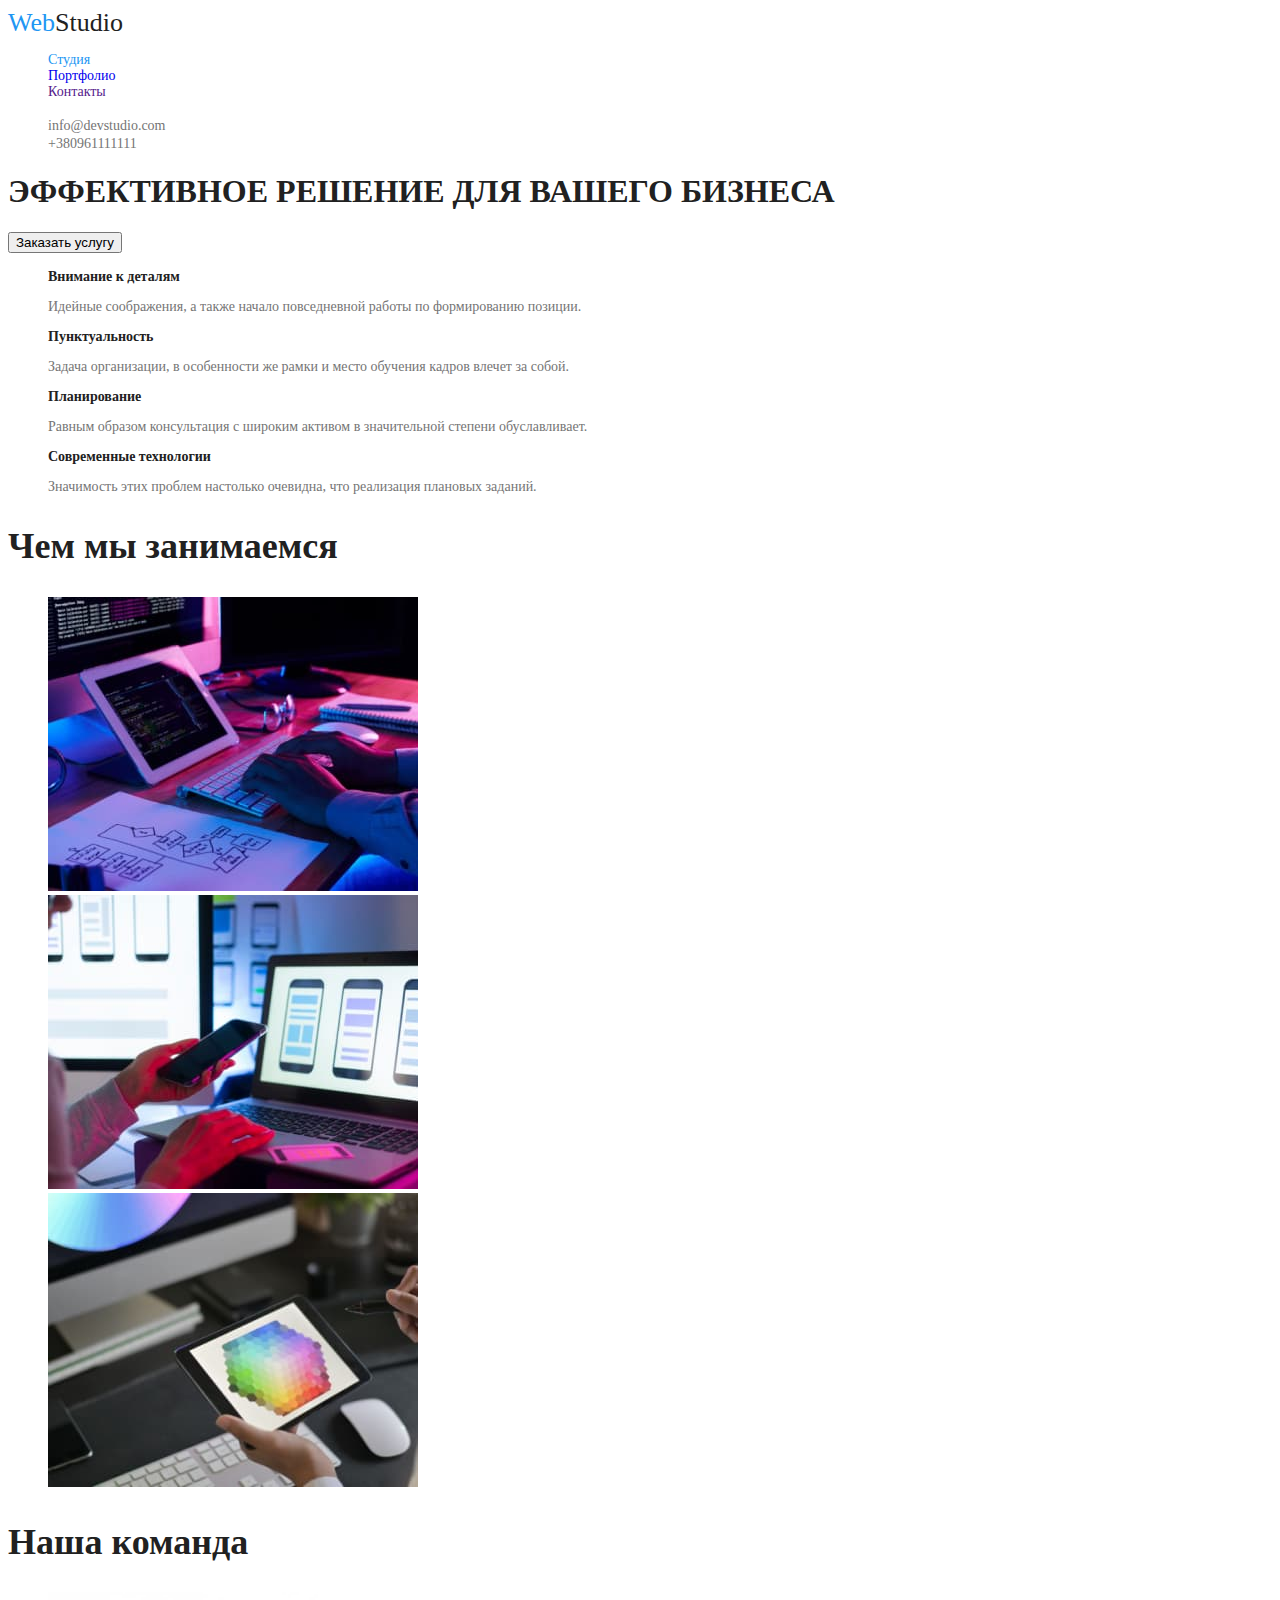
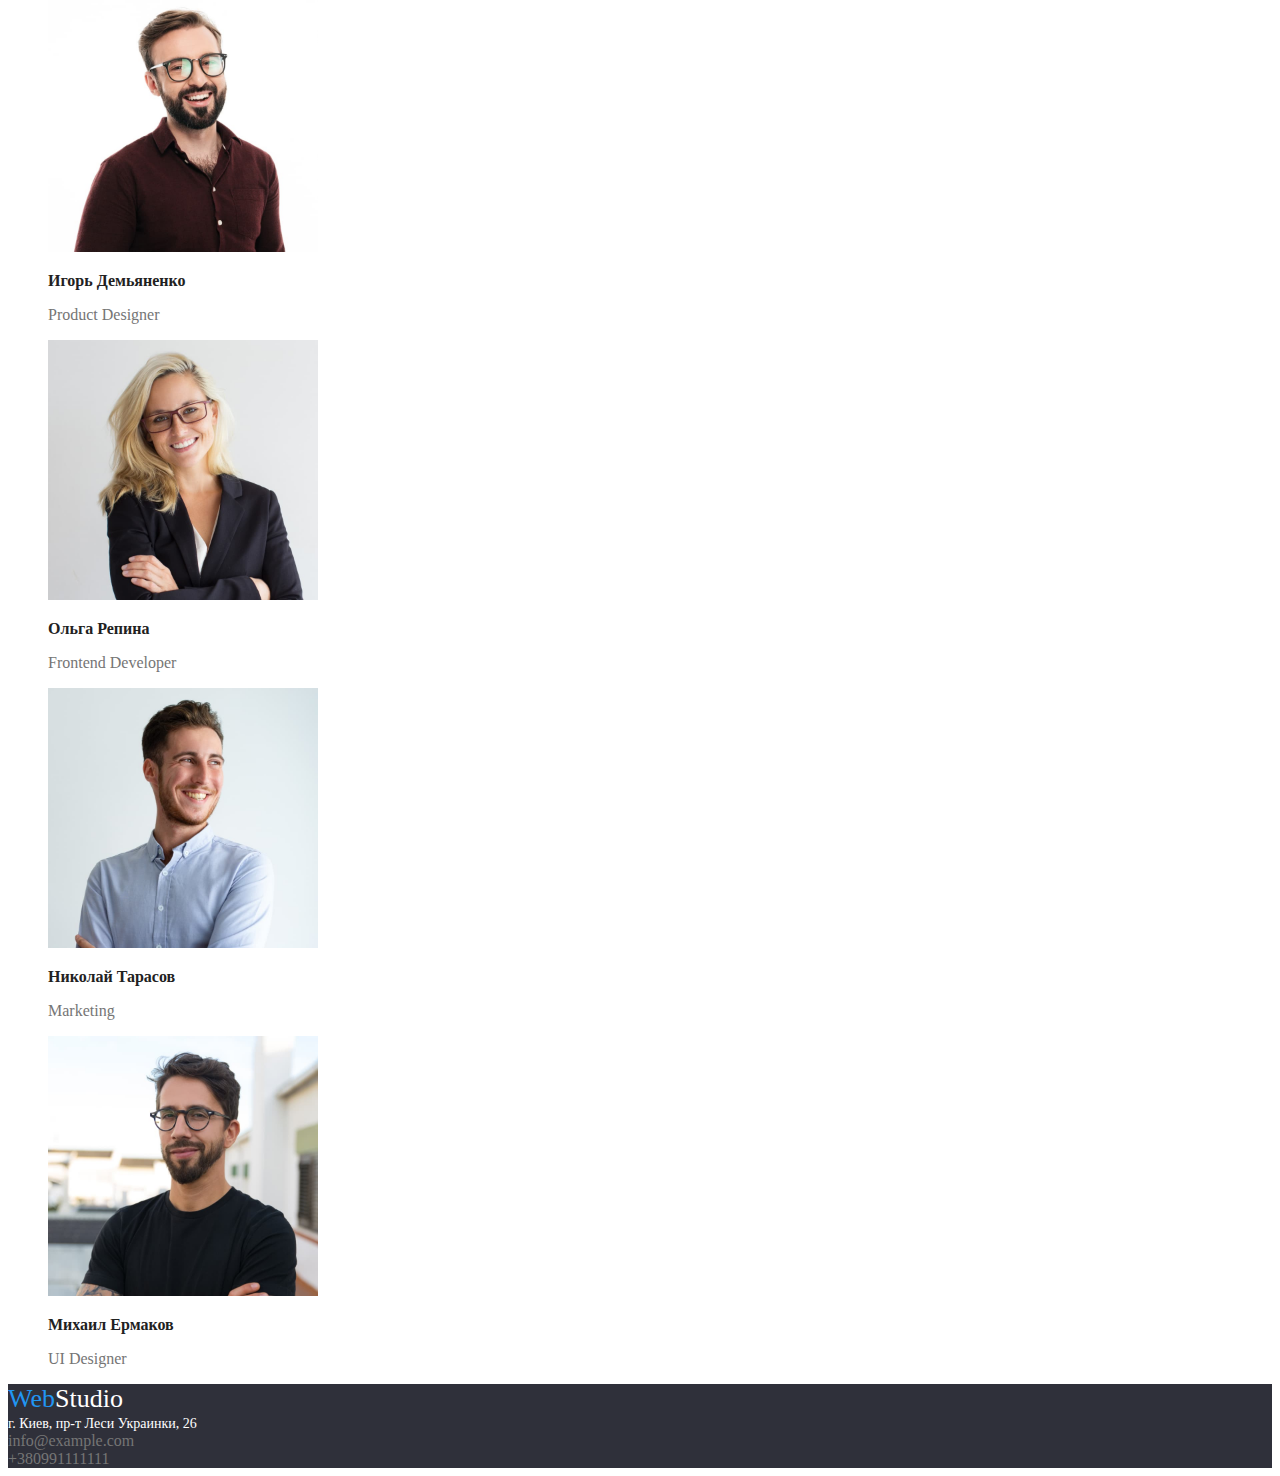
==== index.html @ 79771dfe "Create index.html and portfolio.html" ====
<!DOCTYPE html>
<html lang="ru">
  <head>
    <meta charset="UTF-8" />
    <meta http-equiv="X-UA-Compatible" content="IE=edge" />
    <meta name="viewport" content="width=device-width, initial-scale=1.0" />
    <title>WebStudio</title>
    <link rel="stylesheet" href="./css/style.css" />
  </head>
  <body>
    <!-- Шапка -->
    <header> 
      <a href="" class="logo link"><span class="logo-blue">Web</span><span class="logo-primiry">Studio</span></a>
      <nav>
        <ul class="site-nav list">
          <li>
            <a href="" class="link current">Студия</a>
          </li>
          <li>
            <a href="./portfolio.html" class="link" >Портфолио</a>
          </li>
          <li>
            <a href="" class="link" >Контакты</a>
          </li>
        </ul>
      </nav>
      <ul class="auth list">
        <li>
          <a class="contacts link" href="mailto:info@devstudio.com">info@devstudio.com</a>
        </li>
        <li>
          <a class="contacts link" href="tel:+380961111111">+380961111111</a>
        </li>
      </ul>
    </header>

    <main>
      <!-- Герой -->
      <div >
        <section>
          <h1>ЭФФЕКТИВНОЕ РЕШЕНИЕ ДЛЯ ВАШЕГО БИЗНЕСА</h1>
          <button type="button">Заказать услугу</button>
        </section>
      </div>

      <!-- Особенности -->
      <section class="section">
          <ul class="feature-list list">
            <li>
              <h3 class="title">Внимание к деталям</h3>
              <p class="description">
                Идейные соображения, а также начало повседневной работы по
                формированию позиции.
              </p>
            </li>
            <li>
              <h3 class="title">Пунктуальность</h3>
              <p class="description">
                Задача организации, в особенности же рамки и место обучения кадров
                влечет за собой.
              </p>
            </li>
            <li>
              <h3 class="title">Планирование</h3>
              <p class="description">
                Равным образом консультация с широким активом в значительной
                степени обуславливает.
              </p>
            </li>
            <li>
              <h3 class="title">Современные технологии</h3>
              <p class="description">
                Значимость этих проблем настолько очевидна, что реализация
                плановых заданий.
              </p>
            </li>
          </ul>
      </section>

      <!-- Чем мы занимаемся -->
      <section class="section">
        <h2 class="section-title">Чем мы занимаемся</h2>
        <ul class="employment-list list">
          <li>
            <a href="">
              <img
                src="./images/box_1.jpg"
                alt="Разработка Сайтов под Ключ"
                width="370"
                height="294"
              />
            </a>
          </li>
          <li>
            <a href="">
              <img
                src="./images/box_2.jpg"
                alt="Разработка мобильных приложений"
                width="370"
                height="294"
              />
            </a>
          </li>
          <li>
            <a href="">
              <img
                src="./images/box_3.jpg"
                alt="Разработка дизайна сайта"
                width="370"
                height="294"
              />
            </a>
          </li>
        </ul>
      </section>

      <!-- Наша команда -->
      <section class="section">
        <h2 class="section-title">Наша команда</h2>
        <ul class="team-list list">
          <li>
            <img
              src="./images/img.jpg"
              alt="Дизайнер"
              width="270"
              height="260"
            />
            <h3 class="name">Игорь Демьяненко</h3>
            <p class="post">Product Designer</p>
          </li>
          <li>
            <img
              src="./images/img_1.jpg"
              alt="Разроботчик"
              width="270"
              height="260"
            />
            <h3 class="name">Ольга Репина</h3>
            <p class="post">Frontend Developer</p>
          </li>
          <li>
            <img
              src="./images/img_2.jpg"
              alt="Маркетолог"
              width="270"
              height="260"
            />
            <h3 class="name">Николай Тарасов</h3>
            <p class="post">Marketing</p>
          </li>
          <li>
            <img
              src="./images/img_3.jpg"
              alt="Графический дизайнер"
              width="270"
              height="260"
            />
            <h3 class="name">Михаил Ермаков</h3>
            <p class="post">UI Designer</p>
          </li>
        </ul>
      </section>
    </main>

    <!-- Подвал -->
    <footer class="footer">
      <a href="" class="logo link"><span class="logo-blue link">Web</span><span class="logo-footer">Studio</span></a>
        <address class="address-block">
          <a class="address link" href="https://goo.gl/maps/oTp4s3FLAec8Ka2x9">г. Киев, пр-т Леси Украинки, 26</a><br>
          <a class="contacts-footer link" href="mailto:info@example.com">info@example.com</a><br>
          <a class="contacts-footer link" href="tel:+380991111111">+380991111111</a>
        </address>
    </footer>
  </body>
</html>
---- css/style.css ----
/* Цвет основного текста: #212121 */
/* Цвет вторичного текста: #757575 */
/* Белый цвет текста: #ffffff */
/* Акцент: #2196F3; */
:root {
  --primary-text-color: #212121;
  --secondary-text-color: #757575;
  --white-text-color: #ffffff;
  --accent-color: #2196f3;
  --primary-bg-color: #ffffff;
}

body {
  background-color: var(--primary-bg-color);
  color: #212121;
  font-family: Roboto;
}
.list {
  list-style: none;
}

/* Logo */
.logo {
  font-size: 26px;
}
.logo-blue {
  color: var(--accent-color);
}

.logo-primiry {
  color: var(--primary-text-color);
}

/* Button */

/* Site nav */
.site-nav {
  font-size: 14px;
  color: var(--primary-text-color);
}
.site-nav:hover,
.site-nav:focus {
  color: #2196f3;
}

.contacts {
  color: var(--secondary-text-color);
  font-size: 14px;
}
.contacts:hover,
.contacts:focus {
  color: #2196f3;
}
.site-nav .current {
  color: var(--accent-color);
}

/* Section */
.section-title {
  color: var(--primary-text-color);
  font-size: 36px;
}

/* Features */
.feature-list .title {
  color: var(--primary-text-color);
  font-size: 14px;
}
.feature-list .description {
  color: var(--secondary-text-color);
  font-size: 14px;
}
/* Team */
.team-list .name {
  color: var(--primary-text-color);
  font-size: 16px;
}
.team-list .post {
  color: var(--secondary-text-color);
  font-size: 16px;
}

/* Footer */
.footer {
  background-color: #2f303a;
}
.address-block .address {
  color: var(--white-text-color);
  font-size: 14px;
}
.address-block {
  font-style: normal;
}
.address-block .contacts-footer {
  color: #757575;
}
.footer .logo-footer {
  color: var(--white-text-color);
}
.link {
  text-decoration: none;
}
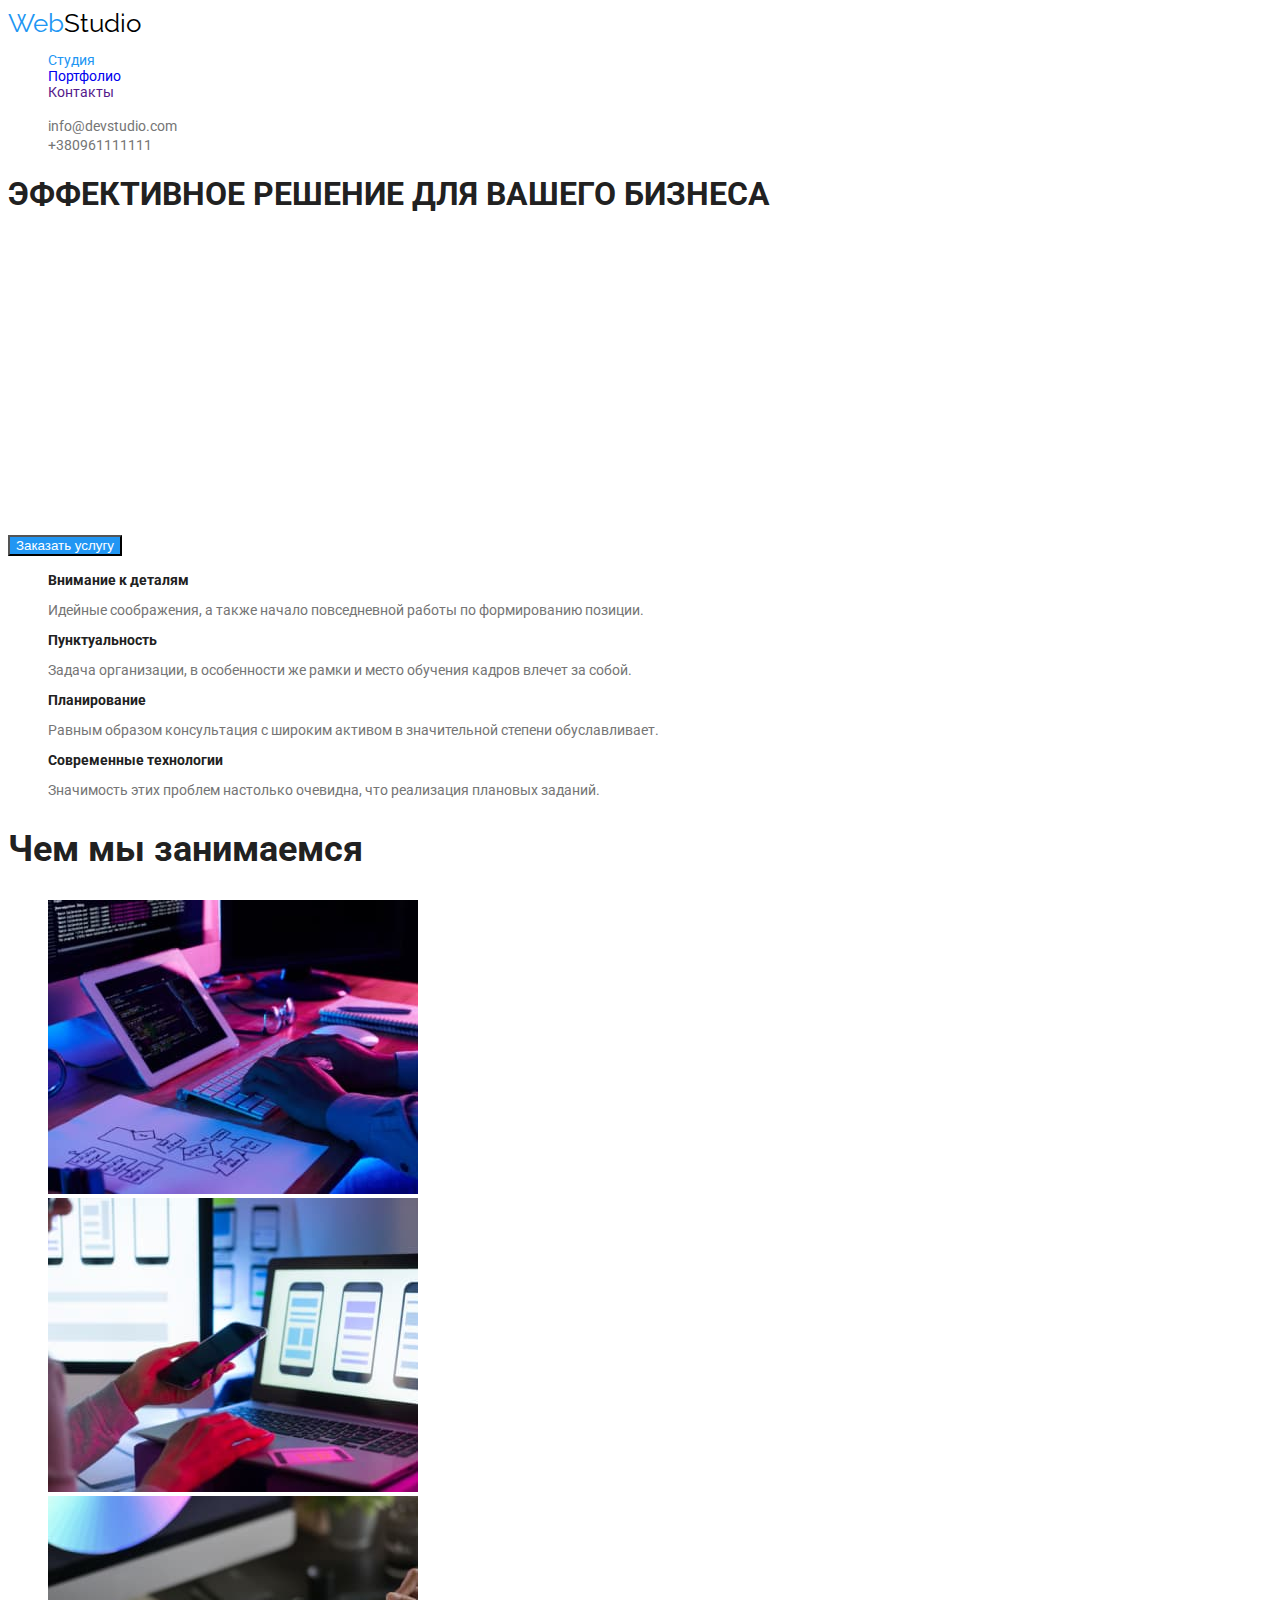
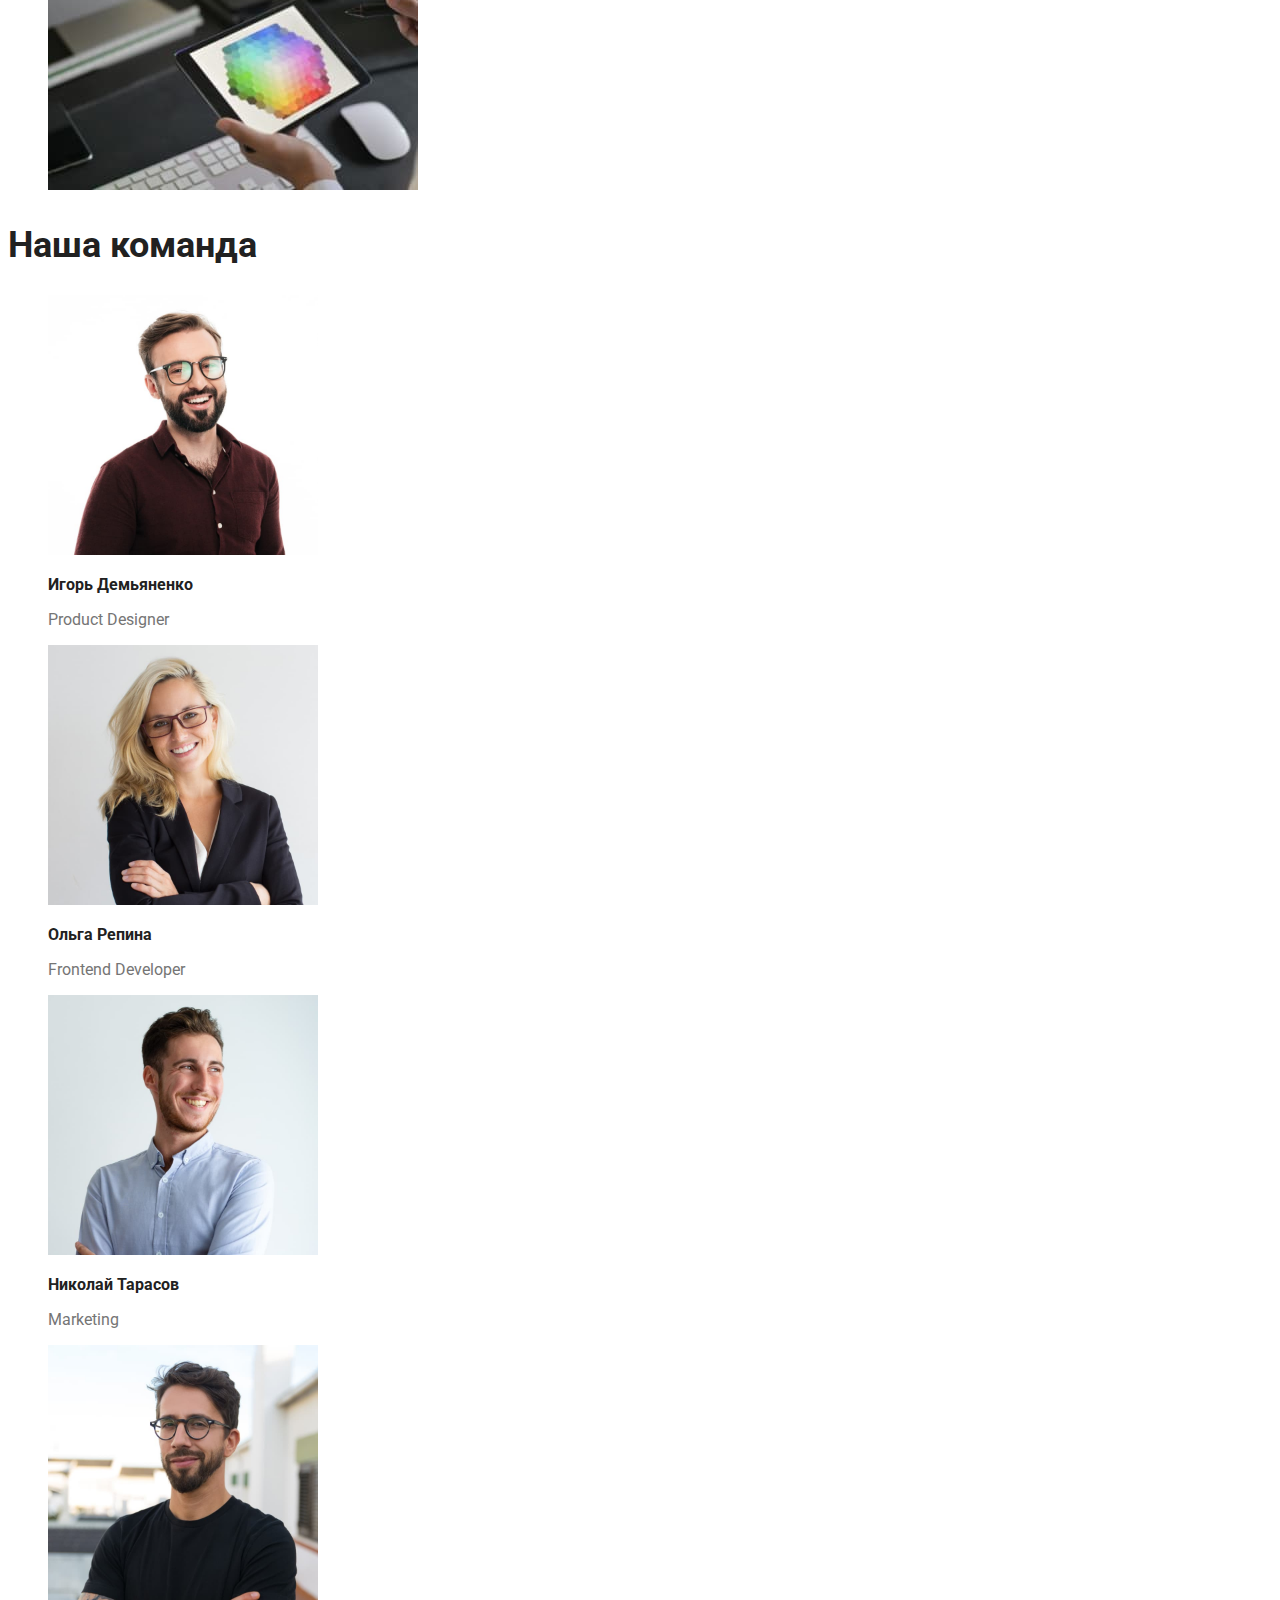
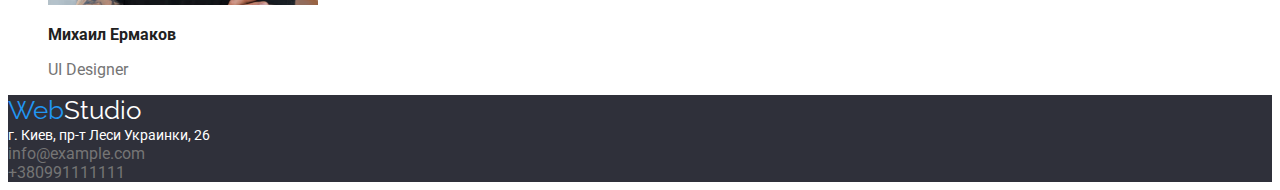
==== commit cf527866: "add fonts; edit index.html" ====
--- a/index.html
+++ b/index.html
@@ -5,28 +5,42 @@
     <meta http-equiv="X-UA-Compatible" content="IE=edge" />
     <meta name="viewport" content="width=device-width, initial-scale=1.0" />
     <title>WebStudio</title>
+    <link rel="preconnect" href="https://fonts.googleapis.com" />
+    <link rel="preconnect" href="https://fonts.gstatic.com" crossorigin />
+    <link
+      href="https://fonts.googleapis.com/css2?family=Roboto&display=swap"
+      rel="stylesheet"
+    />
+    <link rel="preconnect" href="https://fonts.googleapis.com" />
+    <link rel="preconnect" href="https://fonts.gstatic.com" crossorigin />
+    <link
+      href="https://fonts.googleapis.com/css2?family=Raleway:wght@700&display=swap"
+      rel="stylesheet"
+    />
     <link rel="stylesheet" href="./css/style.css" />
   </head>
   <body>
     <!-- Шапка -->
-    <header> 
-      <a href="" class="logo link"><span class="logo-blue">Web</span><span class="logo-primiry">Studio</span></a>
+    <header>
+      <a href="" class="logo link"><span class="logo-blue">Web</span>Studio</a>
       <nav>
         <ul class="site-nav list">
           <li>
             <a href="" class="link current">Студия</a>
           </li>
           <li>
-            <a href="./portfolio.html" class="link" >Портфолио</a>
-          </li>
-          <li>
-            <a href="" class="link" >Контакты</a>
+            <a href="./portfolio.html" class="link">Портфолио</a>
+          </li>
+          <li>
+            <a href="" class="link">Контакты</a>
           </li>
         </ul>
       </nav>
       <ul class="auth list">
         <li>
-          <a class="contacts link" href="mailto:info@devstudio.com">info@devstudio.com</a>
+          <a class="contacts link" href="mailto:info@devstudio.com"
+            >info@devstudio.com</a
+          >
         </li>
         <li>
           <a class="contacts link" href="tel:+380961111111">+380961111111</a>
@@ -36,45 +50,54 @@
 
     <main>
       <!-- Герой -->
-      <div >
+      <div>
         <section>
           <h1>ЭФФЕКТИВНОЕ РЕШЕНИЕ ДЛЯ ВАШЕГО БИЗНЕСА</h1>
-          <button type="button">Заказать услугу</button>
+          <button class="btn" type="button">Заказать услугу</button>
+          <iframe
+            width="560"
+            height="315"
+            src="https://www.youtube.com/embed/i93Z7zljQ7I"
+            title="YouTube video player"
+            frameborder="0"
+            allow="accelerometer; autoplay; clipboard-write; encrypted-media; gyroscope; picture-in-picture"
+            allowfullscreen
+          ></iframe>
         </section>
       </div>
 
       <!-- Особенности -->
       <section class="section">
-          <ul class="feature-list list">
-            <li>
-              <h3 class="title">Внимание к деталям</h3>
-              <p class="description">
-                Идейные соображения, а также начало повседневной работы по
-                формированию позиции.
-              </p>
-            </li>
-            <li>
-              <h3 class="title">Пунктуальность</h3>
-              <p class="description">
-                Задача организации, в особенности же рамки и место обучения кадров
-                влечет за собой.
-              </p>
-            </li>
-            <li>
-              <h3 class="title">Планирование</h3>
-              <p class="description">
-                Равным образом консультация с широким активом в значительной
-                степени обуславливает.
-              </p>
-            </li>
-            <li>
-              <h3 class="title">Современные технологии</h3>
-              <p class="description">
-                Значимость этих проблем настолько очевидна, что реализация
-                плановых заданий.
-              </p>
-            </li>
-          </ul>
+        <ul class="feature-list list">
+          <li>
+            <h3 class="title">Внимание к деталям</h3>
+            <p class="description">
+              Идейные соображения, а также начало повседневной работы по
+              формированию позиции.
+            </p>
+          </li>
+          <li>
+            <h3 class="title">Пунктуальность</h3>
+            <p class="description">
+              Задача организации, в особенности же рамки и место обучения кадров
+              влечет за собой.
+            </p>
+          </li>
+          <li>
+            <h3 class="title">Планирование</h3>
+            <p class="description">
+              Равным образом консультация с широким активом в значительной
+              степени обуславливает.
+            </p>
+          </li>
+          <li>
+            <h3 class="title">Современные технологии</h3>
+            <p class="description">
+              Значимость этих проблем настолько очевидна, что реализация
+              плановых заданий.
+            </p>
+          </li>
+        </ul>
       </section>
 
       <!-- Чем мы занимаемся -->
@@ -164,12 +187,20 @@
 
     <!-- Подвал -->
     <footer class="footer">
-      <a href="" class="logo link"><span class="logo-blue link">Web</span><span class="logo-footer">Studio</span></a>
-        <address class="address-block">
-          <a class="address link" href="https://goo.gl/maps/oTp4s3FLAec8Ka2x9">г. Киев, пр-т Леси Украинки, 26</a><br>
-          <a class="contacts-footer link" href="mailto:info@example.com">info@example.com</a><br>
-          <a class="contacts-footer link" href="tel:+380991111111">+380991111111</a>
-        </address>
+      <a href="./index.html" class="logo link"
+        ><span class="logo-blue">Web</span>Studio</a
+      >
+      <address class="address-block">
+        <a class="address link" href="https://goo.gl/maps/oTp4s3FLAec8Ka2x9"
+          >г. Киев, пр-т Леси Украинки, 26</a
+        ><br />
+        <a class="contacts-footer link" href="mailto:info@example.com"
+          >info@example.com</a
+        ><br />
+        <a class="contacts-footer link" href="tel:+380991111111"
+          >+380991111111</a
+        >
+      </address>
     </footer>
   </body>
 </html>
--- a/css/style.css
+++ b/css/style.css
@@ -13,7 +13,7 @@
 body {
   background-color: var(--primary-bg-color);
   color: #212121;
-  font-family: Roboto;
+  font-family: "Roboto";
 }
 .list {
   list-style: none;
@@ -22,24 +22,26 @@
 /* Logo */
 .logo {
   font-size: 26px;
+  font-family: "Raleway";
+  font-style: normal;
+  color: #000;
 }
 .logo-blue {
   color: var(--accent-color);
 }
 
-.logo-primiry {
-  color: var(--primary-text-color);
+/* Button */
+.btn {
+  color: var(--white-text-color);
+  background: var(--accent-color);
 }
-
-/* Button */
-
 /* Site nav */
 .site-nav {
   font-size: 14px;
   color: var(--primary-text-color);
 }
-.site-nav:hover,
-.site-nav:focus {
+.site-nav .link:hover,
+.site-nav .link:focus {
   color: #2196f3;
 }
 
@@ -94,7 +96,7 @@
 .address-block .contacts-footer {
   color: #757575;
 }
-.footer .logo-footer {
+.footer .logo.link {
   color: var(--white-text-color);
 }
 .link {
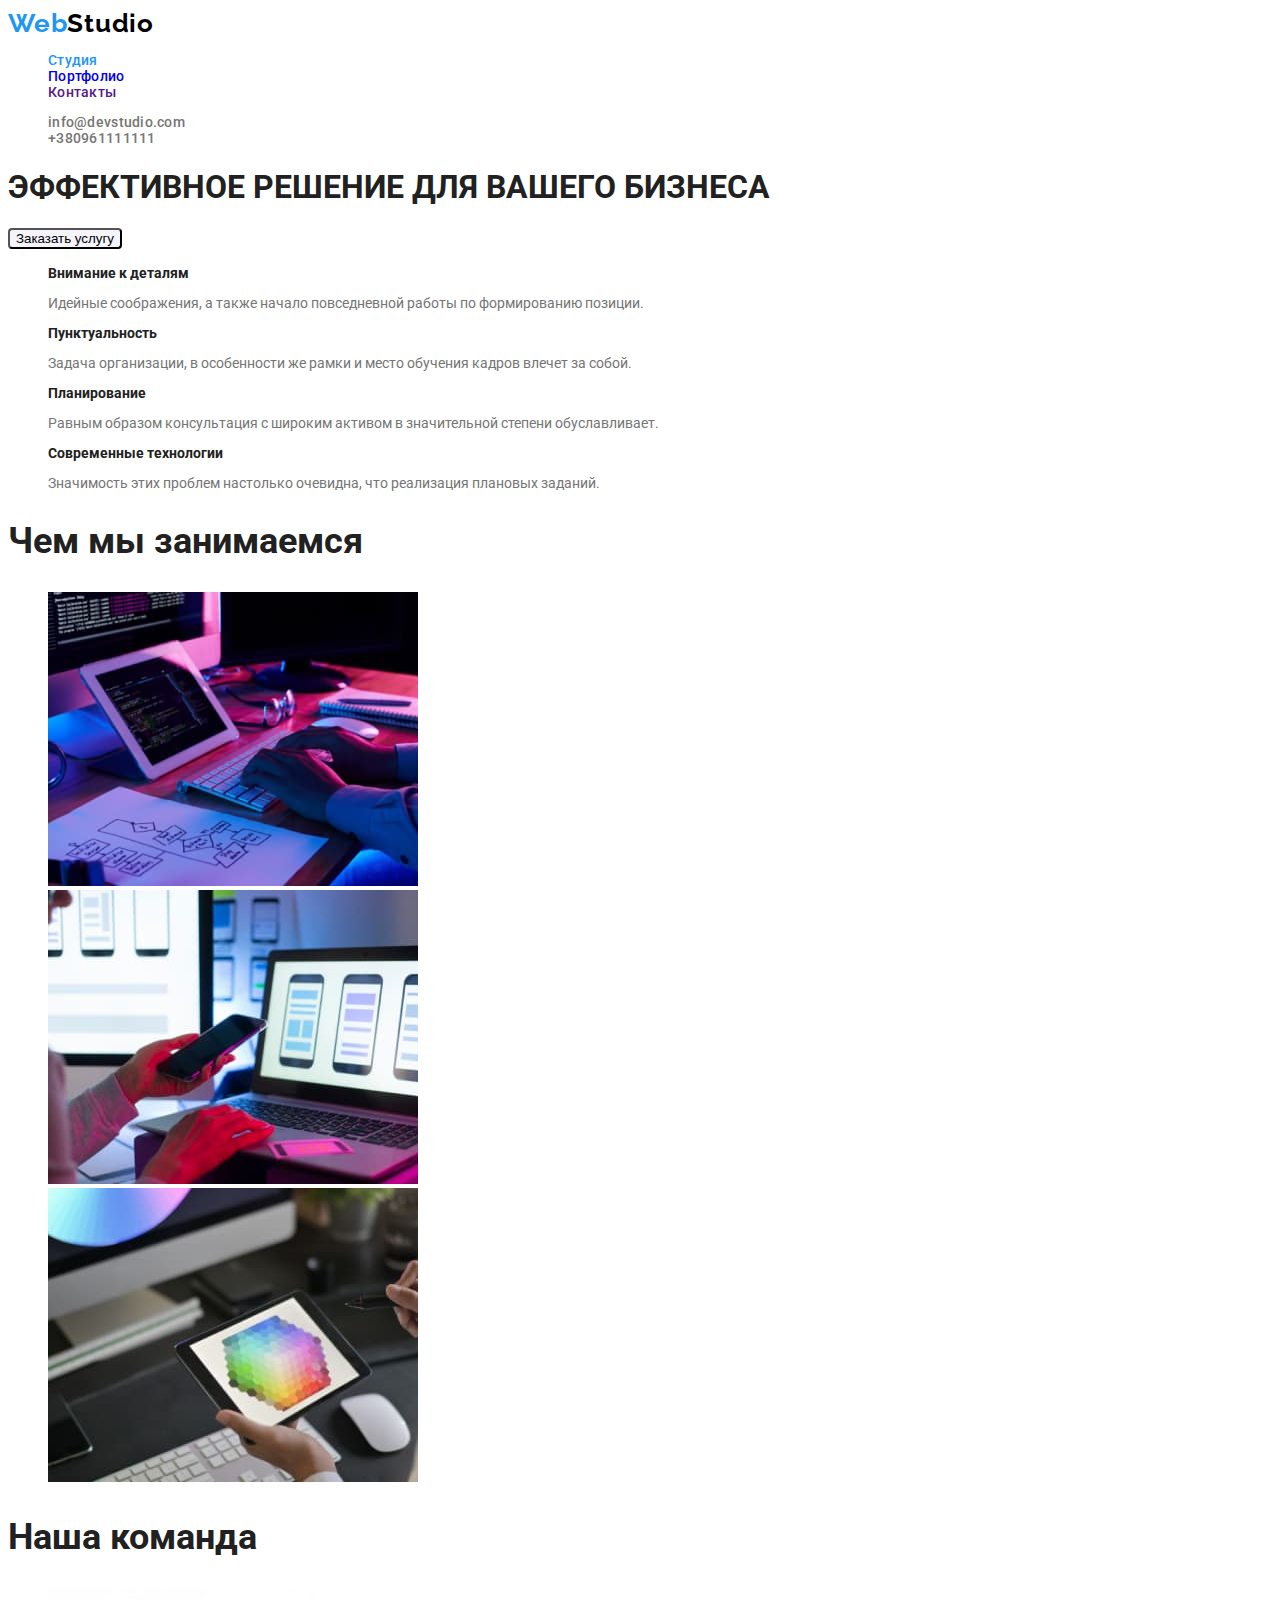
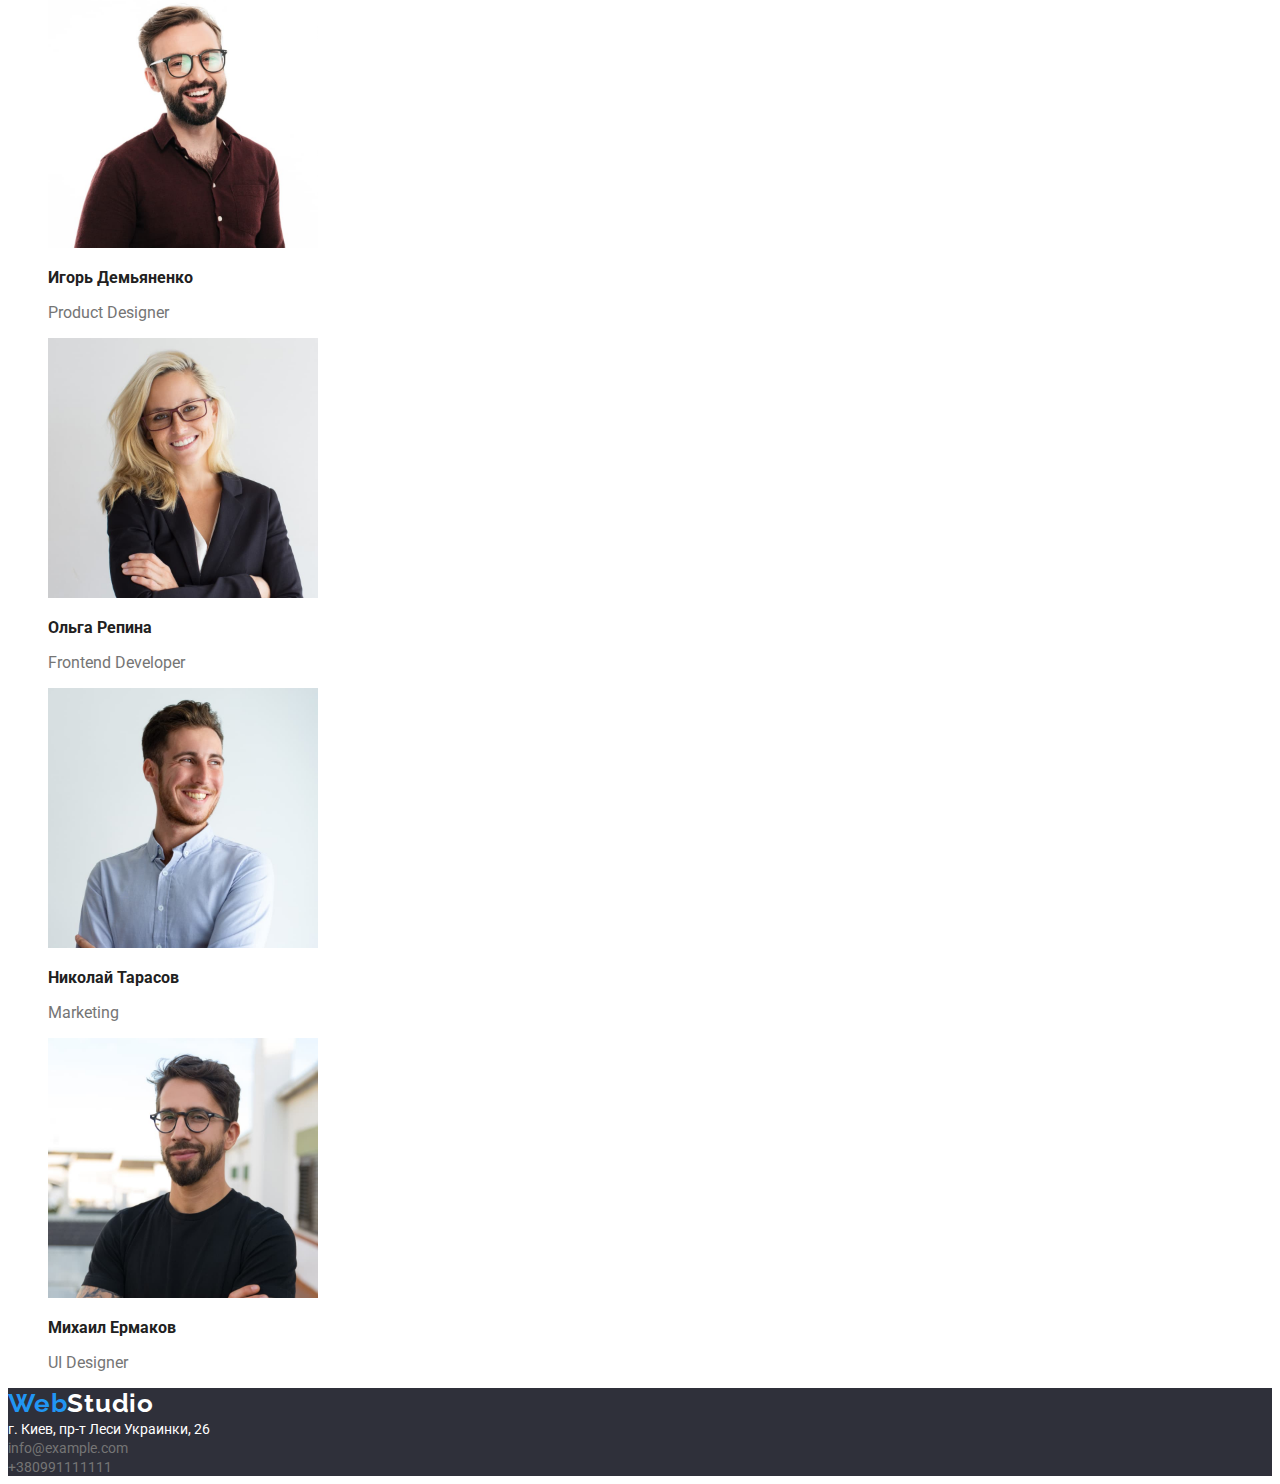
==== commit 4728a655: "add fonts" ====
--- a/index.html
+++ b/index.html
@@ -5,42 +5,32 @@
     <meta http-equiv="X-UA-Compatible" content="IE=edge" />
     <meta name="viewport" content="width=device-width, initial-scale=1.0" />
     <title>WebStudio</title>
-    <link rel="preconnect" href="https://fonts.googleapis.com" />
-    <link rel="preconnect" href="https://fonts.gstatic.com" crossorigin />
-    <link
-      href="https://fonts.googleapis.com/css2?family=Roboto&display=swap"
-      rel="stylesheet"
-    />
-    <link rel="preconnect" href="https://fonts.googleapis.com" />
-    <link rel="preconnect" href="https://fonts.gstatic.com" crossorigin />
-    <link
-      href="https://fonts.googleapis.com/css2?family=Raleway:wght@700&display=swap"
-      rel="stylesheet"
-    />
+    <link rel="preconnect" href="https://fonts.googleapis.com">
+    <link rel="preconnect" href="https://fonts.gstatic.com" crossorigin>
+    <link href="https://fonts.googleapis.com/css2?family=Raleway:wght@700&family=Roboto:wght@400;500;700;900&display=swap"
+      rel="stylesheet">
     <link rel="stylesheet" href="./css/style.css" />
   </head>
   <body>
     <!-- Шапка -->
-    <header>
+    <header> 
       <a href="" class="logo link"><span class="logo-blue">Web</span>Studio</a>
       <nav>
         <ul class="site-nav list">
           <li>
-            <a href="" class="link current">Студия</a>
+            <a href="./index.html" class="link current">Студия</a>
           </li>
           <li>
-            <a href="./portfolio.html" class="link">Портфолио</a>
+            <a href="./portfolio.html" class="link" >Портфолио</a>
           </li>
           <li>
-            <a href="" class="link">Контакты</a>
+            <a href="" class="link" >Контакты</a>
           </li>
         </ul>
       </nav>
       <ul class="auth list">
         <li>
-          <a class="contacts link" href="mailto:info@devstudio.com"
-            >info@devstudio.com</a
-          >
+          <a class="contacts link" href="mailto:info@devstudio.com">info@devstudio.com</a>
         </li>
         <li>
           <a class="contacts link" href="tel:+380961111111">+380961111111</a>
@@ -50,54 +40,45 @@
 
     <main>
       <!-- Герой -->
-      <div>
+      <div >
         <section>
           <h1>ЭФФЕКТИВНОЕ РЕШЕНИЕ ДЛЯ ВАШЕГО БИЗНЕСА</h1>
           <button class="btn" type="button">Заказать услугу</button>
-          <iframe
-            width="560"
-            height="315"
-            src="https://www.youtube.com/embed/i93Z7zljQ7I"
-            title="YouTube video player"
-            frameborder="0"
-            allow="accelerometer; autoplay; clipboard-write; encrypted-media; gyroscope; picture-in-picture"
-            allowfullscreen
-          ></iframe>
         </section>
       </div>
 
       <!-- Особенности -->
       <section class="section">
-        <ul class="feature-list list">
-          <li>
-            <h3 class="title">Внимание к деталям</h3>
-            <p class="description">
-              Идейные соображения, а также начало повседневной работы по
-              формированию позиции.
-            </p>
-          </li>
-          <li>
-            <h3 class="title">Пунктуальность</h3>
-            <p class="description">
-              Задача организации, в особенности же рамки и место обучения кадров
-              влечет за собой.
-            </p>
-          </li>
-          <li>
-            <h3 class="title">Планирование</h3>
-            <p class="description">
-              Равным образом консультация с широким активом в значительной
-              степени обуславливает.
-            </p>
-          </li>
-          <li>
-            <h3 class="title">Современные технологии</h3>
-            <p class="description">
-              Значимость этих проблем настолько очевидна, что реализация
-              плановых заданий.
-            </p>
-          </li>
-        </ul>
+          <ul class="feature-list list">
+            <li>
+              <h3 class="title">Внимание к деталям</h3>
+              <p class="description">
+                Идейные соображения, а также начало повседневной работы по
+                формированию позиции.
+              </p>
+            </li>
+            <li>
+              <h3 class="title">Пунктуальность</h3>
+              <p class="description">
+                Задача организации, в особенности же рамки и место обучения кадров
+                влечет за собой.
+              </p>
+            </li>
+            <li>
+              <h3 class="title">Планирование</h3>
+              <p class="description">
+                Равным образом консультация с широким активом в значительной
+                степени обуславливает.
+              </p>
+            </li>
+            <li>
+              <h3 class="title">Современные технологии</h3>
+              <p class="description">
+                Значимость этих проблем настолько очевидна, что реализация
+                плановых заданий.
+              </p>
+            </li>
+          </ul>
       </section>
 
       <!-- Чем мы занимаемся -->
@@ -187,20 +168,12 @@
 
     <!-- Подвал -->
     <footer class="footer">
-      <a href="./index.html" class="logo link"
-        ><span class="logo-blue">Web</span>Studio</a
-      >
-      <address class="address-block">
-        <a class="address link" href="https://goo.gl/maps/oTp4s3FLAec8Ka2x9"
-          >г. Киев, пр-т Леси Украинки, 26</a
-        ><br />
-        <a class="contacts-footer link" href="mailto:info@example.com"
-          >info@example.com</a
-        ><br />
-        <a class="contacts-footer link" href="tel:+380991111111"
-          >+380991111111</a
-        >
-      </address>
+      <a href="" class="logo link"><span class="logo-blue link">Web</span>Studio</a>
+        <address class="address-block">
+          <a class="address link" href="https://goo.gl/maps/oTp4s3FLAec8Ka2x9">г. Киев, пр-т Леси Украинки, 26</a><br>
+          <a class="contacts link" href="mailto:info@example.com">info@example.com</a><br>
+          <a class="contacts link" href="tel:+380991111111">+380991111111</a>
+        </address>
     </footer>
   </body>
 </html>
--- a/css/style.css
+++ b/css/style.css
@@ -6,25 +6,32 @@
   --primary-text-color: #212121;
   --secondary-text-color: #757575;
   --white-text-color: #ffffff;
+  --black-text-color: #000000;
   --accent-color: #2196f3;
   --primary-bg-color: #ffffff;
+  --btn-bg-color: #f5f4fa;
 }
 
 body {
   background-color: var(--primary-bg-color);
   color: #212121;
-  font-family: "Roboto";
+  font-family: 'Roboto', sans-serif;
 }
 .list {
   list-style: none;
 }
+.link {
+  text-decoration: none;
+}
 
 /* Logo */
 .logo {
+  font-weight: bold;
   font-size: 26px;
-  font-family: "Raleway";
-  font-style: normal;
-  color: #000;
+  line-height: 1.19;
+  letter-spacing: 0.03em;
+  color: var(--black-text-color);
+  font-family: 'Raleway', sans-serif;
 }
 .logo-blue {
   color: var(--accent-color);
@@ -32,12 +39,22 @@
 
 /* Button */
 .btn {
+  background: var(--btn-bg-color);
+  border-radius: 4px;
+}
+
+.btn:hover,
+.btn:focus {
+  background-color: var(--accent-color);
   color: var(--white-text-color);
-  background: var(--accent-color);
 }
+
 /* Site nav */
 .site-nav {
+  font-weight: 500;
   font-size: 14px;
+  line-height: 1.14;
+  letter-spacing: 0.02em;
   color: var(--primary-text-color);
 }
 .site-nav .link:hover,
@@ -49,12 +66,18 @@
   color: var(--secondary-text-color);
   font-size: 14px;
 }
-.contacts:hover,
-.contacts:focus {
+.contacts.link:hover,
+.contacts.link:focus {
   color: #2196f3;
 }
 .site-nav .current {
   color: var(--accent-color);
+}
+.auth {
+  font-weight: 500;
+  font-size: 14px;
+  line-height: 1.14;
+  letter-spacing: 0.02em;
 }
 
 /* Section */
@@ -73,11 +96,11 @@
   font-size: 14px;
 }
 /* Team */
-.team-list .name {
+.name {
   color: var(--primary-text-color);
   font-size: 16px;
 }
-.team-list .post {
+.post {
   color: var(--secondary-text-color);
   font-size: 16px;
 }
@@ -93,12 +116,13 @@
 .address-block {
   font-style: normal;
 }
-.address-block .contacts-footer {
-  color: #757575;
+.address-block > .contacts {
+  color: var(--secondary-text-color);
+}
+.address:hover,
+.address:focus {
+  color: var(--accent-color);
 }
 .footer .logo.link {
   color: var(--white-text-color);
 }
-.link {
-  text-decoration: none;
-}
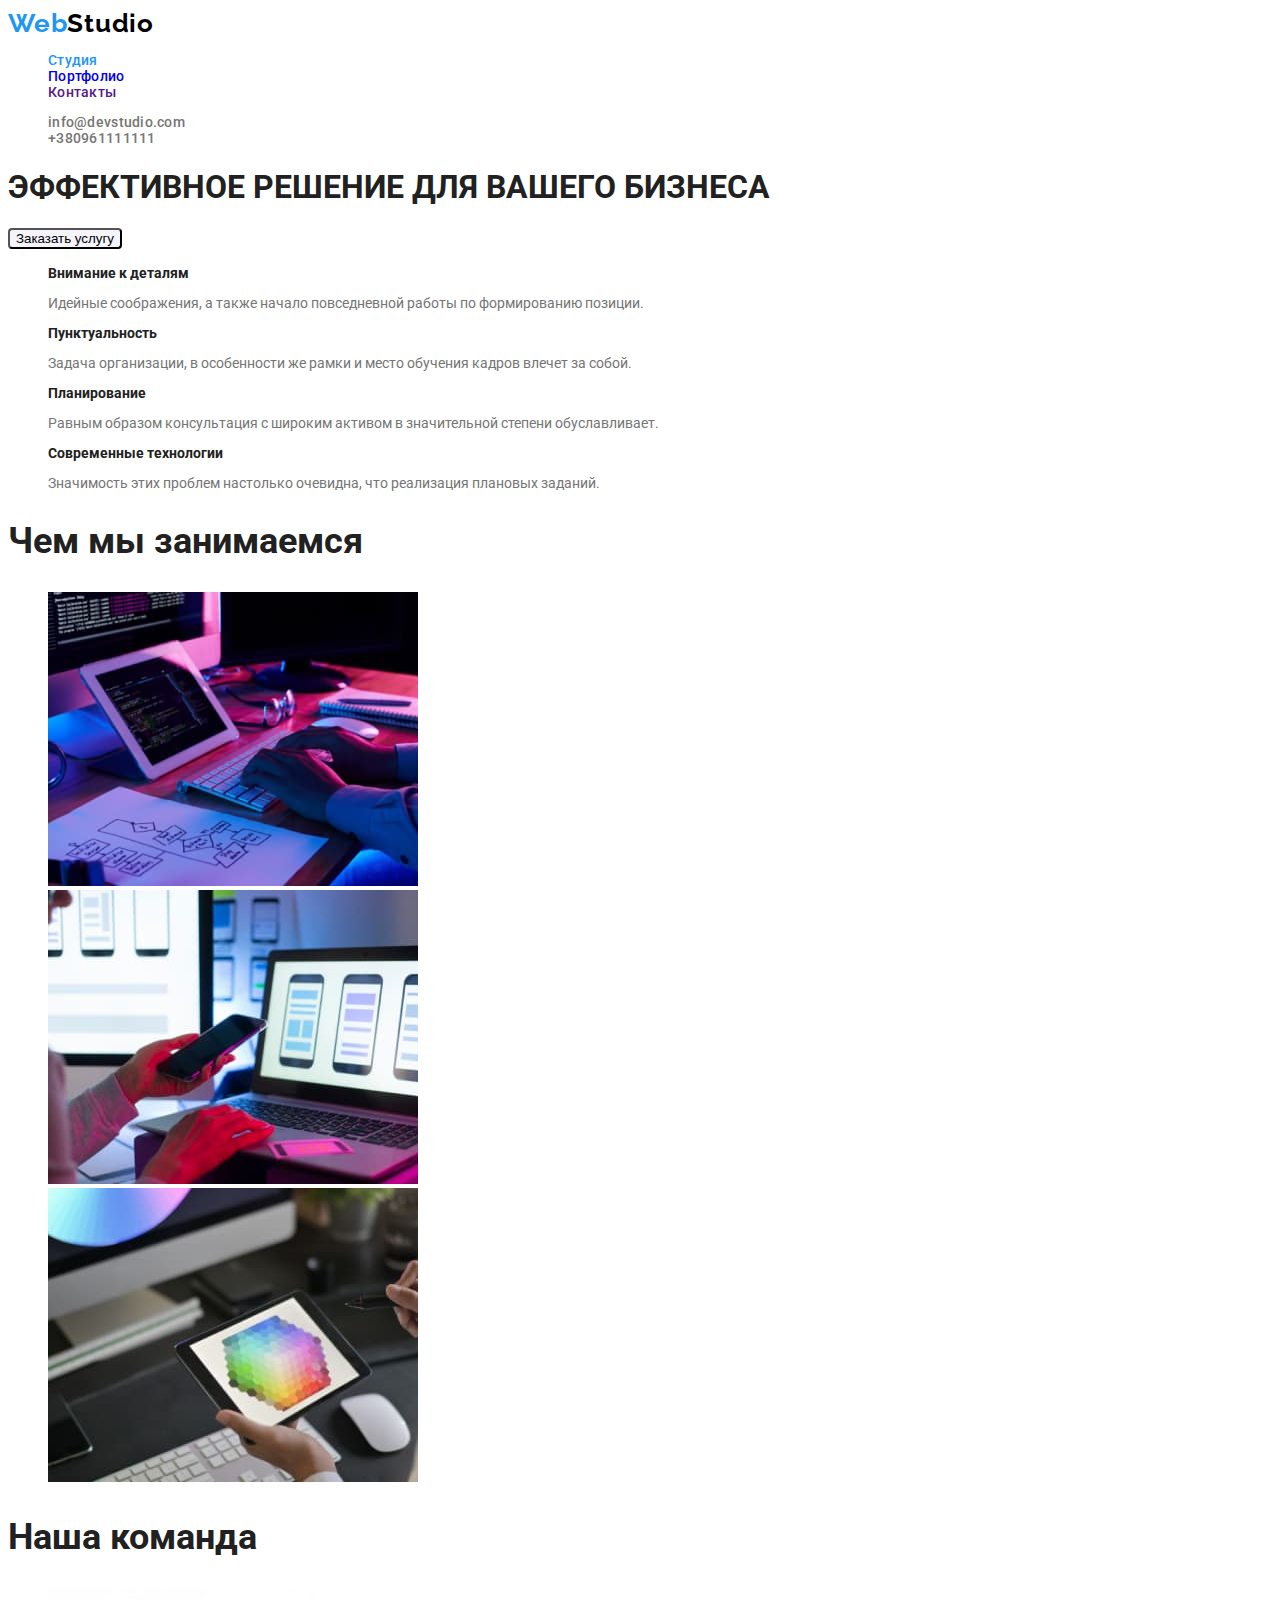
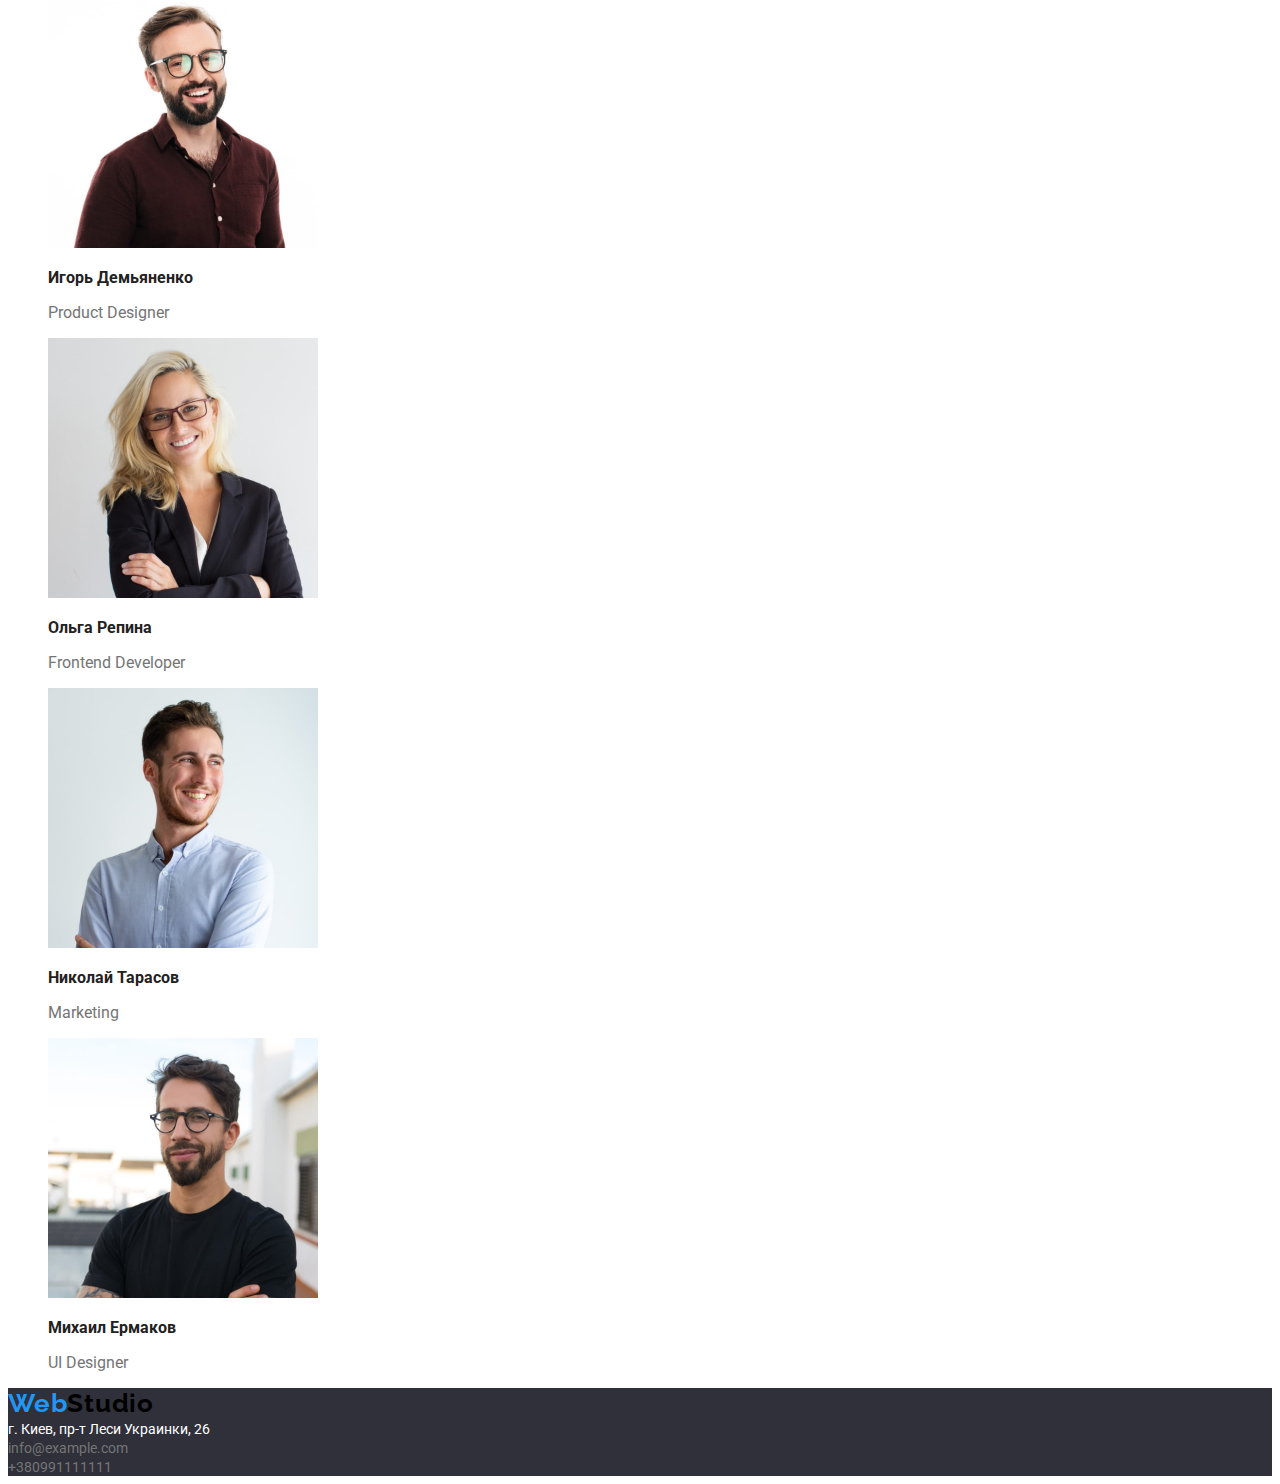
==== commit 863db386: "error correction" ====
--- a/index.html
+++ b/index.html
@@ -13,7 +13,6 @@
   </head>
   <body>
     <!-- Шапка -->
-    <header> 
       <a href="" class="logo link"><span class="logo-blue">Web</span>Studio</a>
       <nav>
         <ul class="site-nav list">
@@ -21,16 +20,18 @@
             <a href="./index.html" class="link current">Студия</a>
           </li>
           <li>
-            <a href="./portfolio.html" class="link" >Портфолио</a>
+            <a href="./portfolio.html" class="link">Портфолио</a>
           </li>
           <li>
-            <a href="" class="link" >Контакты</a>
+            <a href="" class="link">Контакты</a>
           </li>
         </ul>
       </nav>
       <ul class="auth list">
         <li>
-          <a class="contacts link" href="mailto:info@devstudio.com">info@devstudio.com</a>
+          <a class="contacts link" href="mailto:info@devstudio.com"
+            >info@devstudio.com</a
+          >
         </li>
         <li>
           <a class="contacts link" href="tel:+380961111111">+380961111111</a>
@@ -40,7 +41,7 @@
 
     <main>
       <!-- Герой -->
-      <div >
+      <div>
         <section>
           <h1>ЭФФЕКТИВНОЕ РЕШЕНИЕ ДЛЯ ВАШЕГО БИЗНЕСА</h1>
           <button class="btn" type="button">Заказать услугу</button>
@@ -49,36 +50,36 @@
 
       <!-- Особенности -->
       <section class="section">
-          <ul class="feature-list list">
-            <li>
-              <h3 class="title">Внимание к деталям</h3>
-              <p class="description">
-                Идейные соображения, а также начало повседневной работы по
-                формированию позиции.
-              </p>
-            </li>
-            <li>
-              <h3 class="title">Пунктуальность</h3>
-              <p class="description">
-                Задача организации, в особенности же рамки и место обучения кадров
-                влечет за собой.
-              </p>
-            </li>
-            <li>
-              <h3 class="title">Планирование</h3>
-              <p class="description">
-                Равным образом консультация с широким активом в значительной
-                степени обуславливает.
-              </p>
-            </li>
-            <li>
-              <h3 class="title">Современные технологии</h3>
-              <p class="description">
-                Значимость этих проблем настолько очевидна, что реализация
-                плановых заданий.
-              </p>
-            </li>
-          </ul>
+        <ul class="feature-list list">
+          <li>
+            <h3 class="title">Внимание к деталям</h3>
+            <p class="description">
+              Идейные соображения, а также начало повседневной работы по
+              формированию позиции.
+            </p>
+          </li>
+          <li>
+            <h3 class="title">Пунктуальность</h3>
+            <p class="description">
+              Задача организации, в особенности же рамки и место обучения кадров
+              влечет за собой.
+            </p>
+          </li>
+          <li>
+            <h3 class="title">Планирование</h3>
+            <p class="description">
+              Равным образом консультация с широким активом в значительной
+              степени обуславливает.
+            </p>
+          </li>
+          <li>
+            <h3 class="title">Современные технологии</h3>
+            <p class="description">
+              Значимость этих проблем настолько очевидна, что реализация
+              плановых заданий.
+            </p>
+          </li>
+        </ul>
       </section>
 
       <!-- Чем мы занимаемся -->
@@ -117,7 +118,6 @@
           </li>
         </ul>
       </section>
-
       <!-- Наша команда -->
       <section class="section">
         <h2 class="section-title">Наша команда</h2>
--- a/css/style.css
+++ b/css/style.css
@@ -16,6 +16,7 @@
   background-color: var(--primary-bg-color);
   color: #212121;
   font-family: 'Roboto', sans-serif;
+
 }
 .list {
   list-style: none;
@@ -32,6 +33,7 @@
   letter-spacing: 0.03em;
   color: var(--black-text-color);
   font-family: 'Raleway', sans-serif;
+
 }
 .logo-blue {
   color: var(--accent-color);
@@ -122,7 +124,7 @@
 .address:hover,
 .address:focus {
   color: var(--accent-color);
-}
+
 .footer .logo.link {
   color: var(--white-text-color);
 }
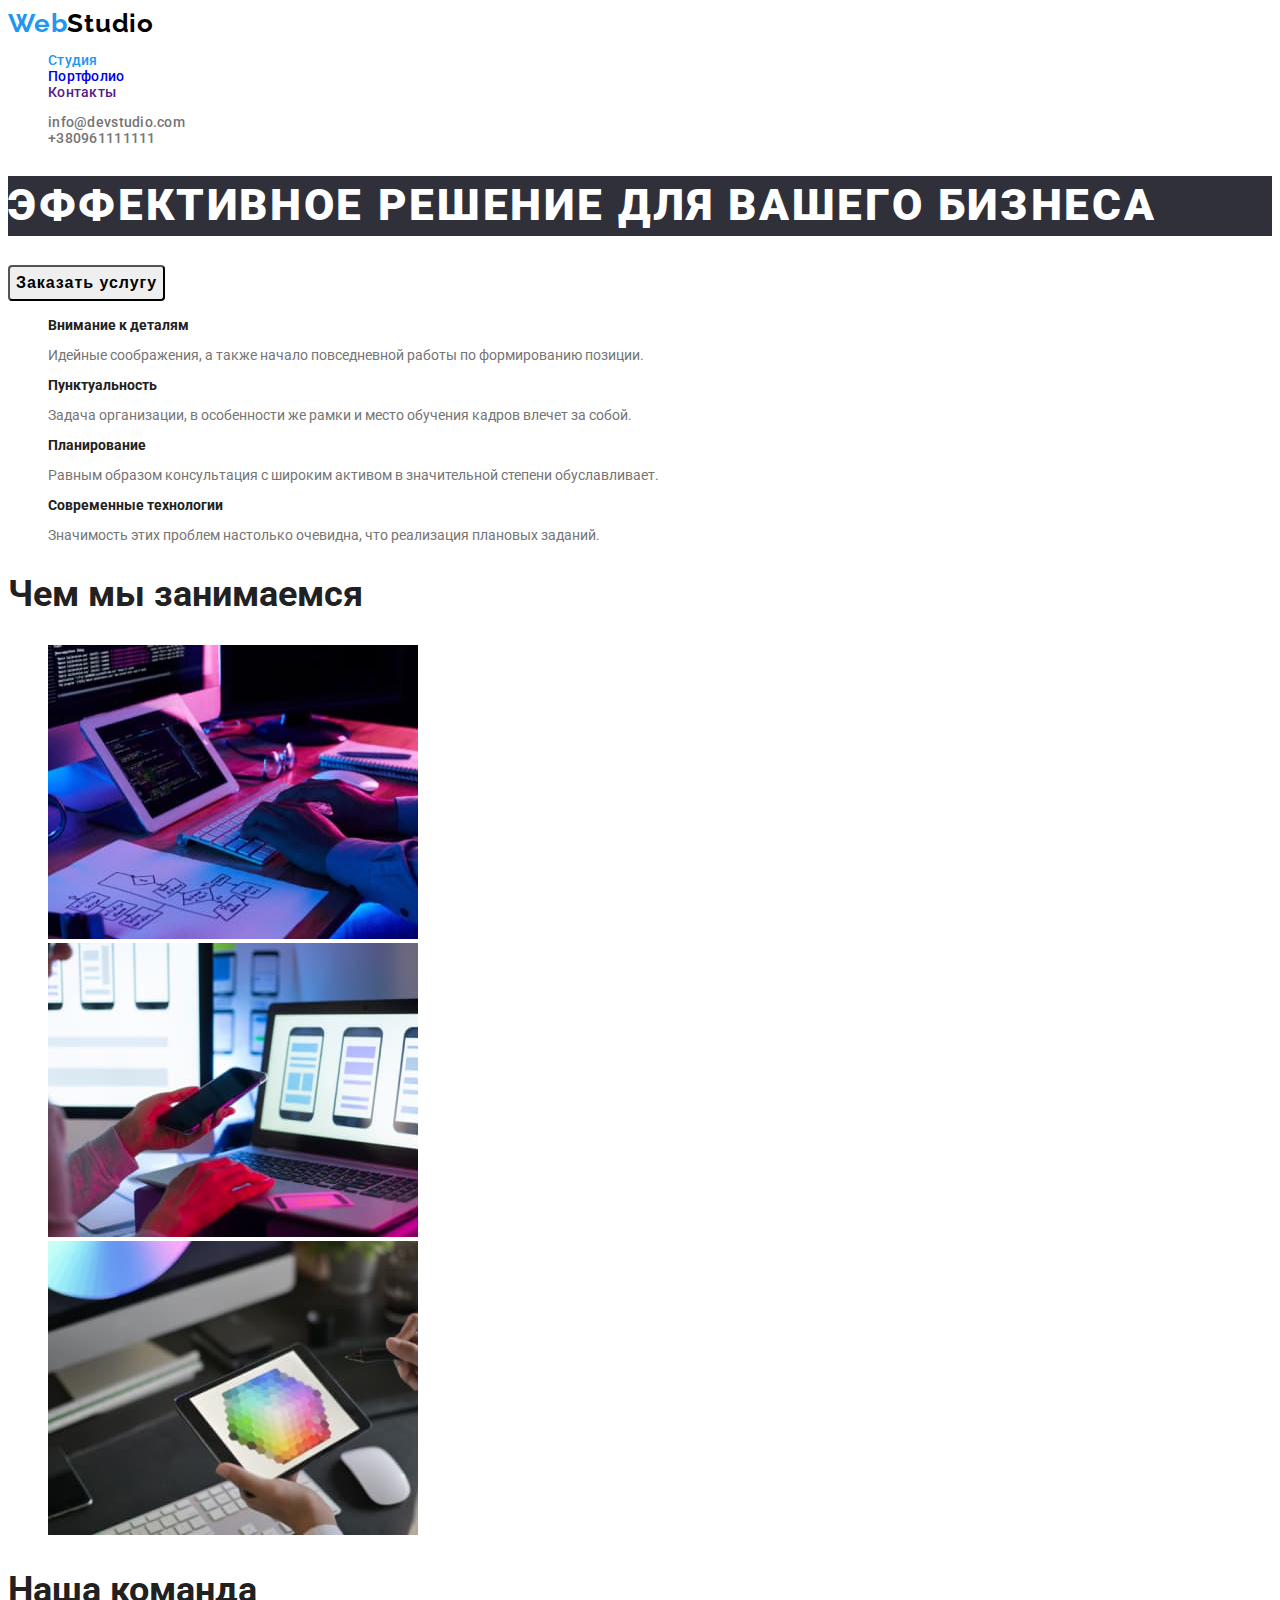
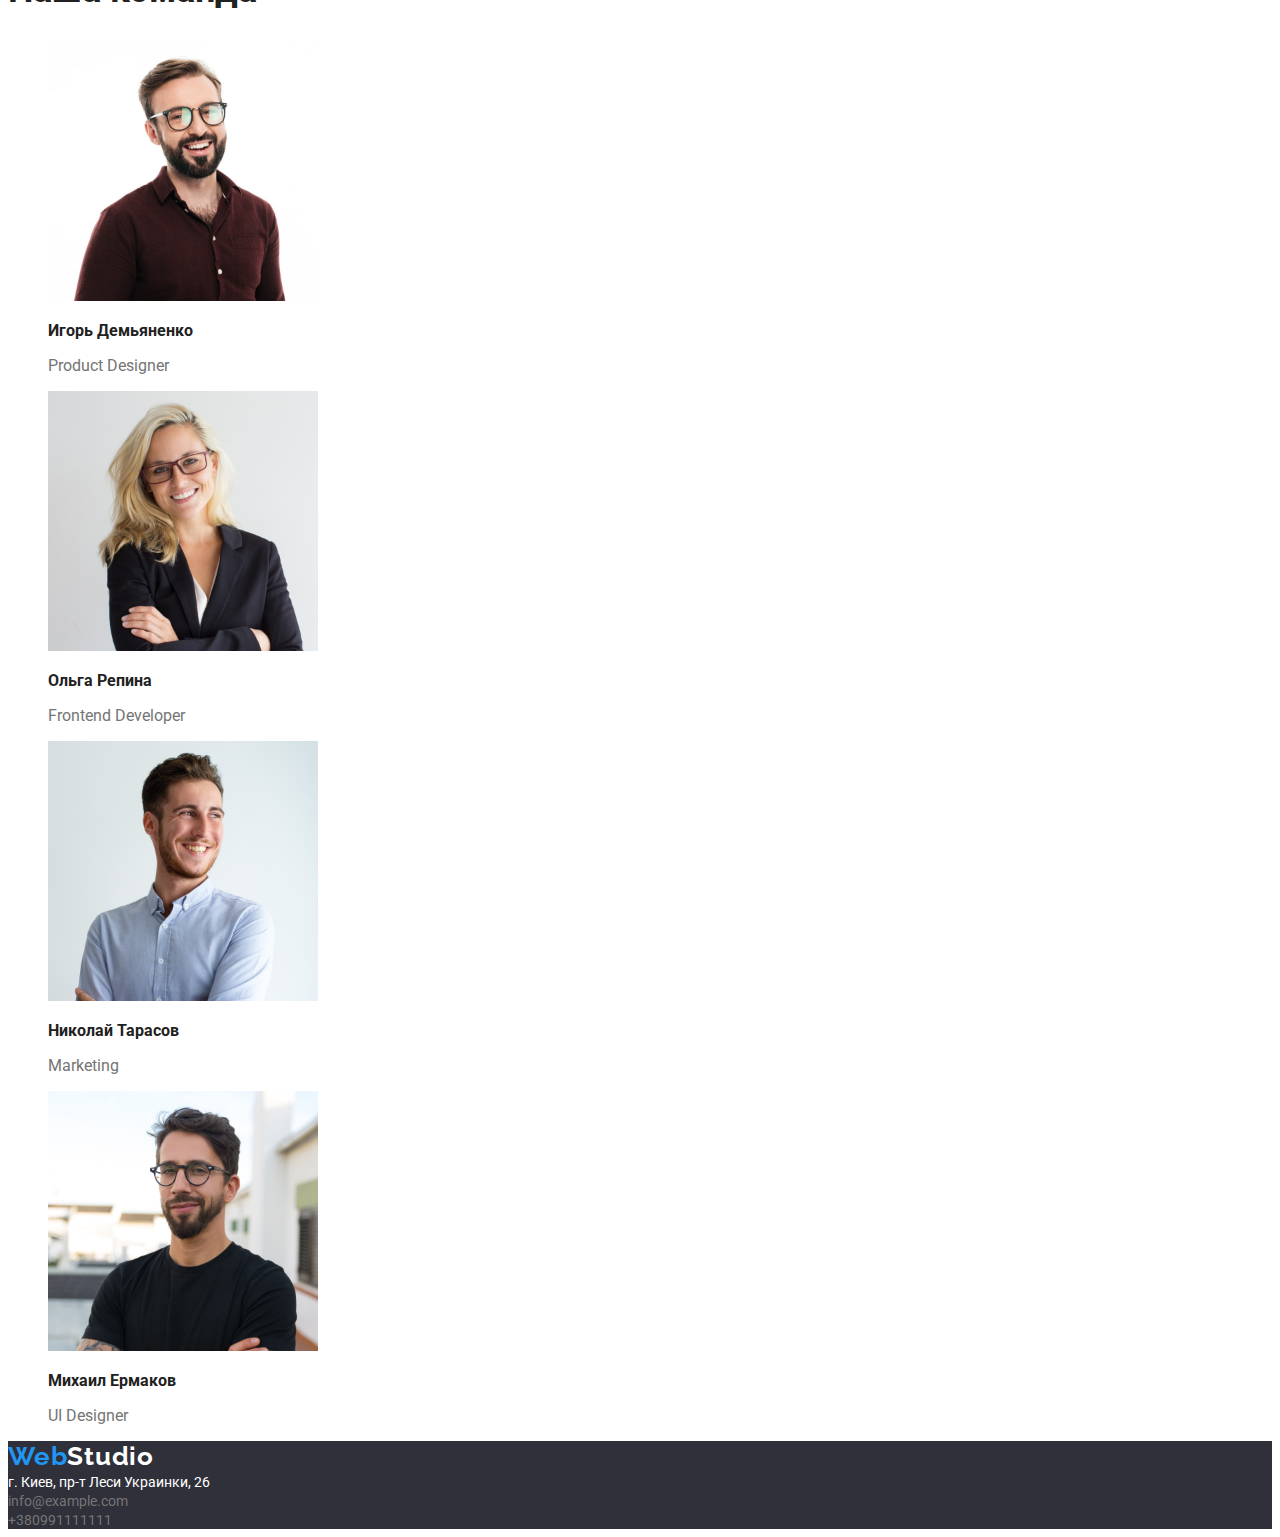
==== commit 3c2590db: "add Hero font" ====
--- a/index.html
+++ b/index.html
@@ -5,14 +5,24 @@
     <meta http-equiv="X-UA-Compatible" content="IE=edge" />
     <meta name="viewport" content="width=device-width, initial-scale=1.0" />
     <title>WebStudio</title>
-    <link rel="preconnect" href="https://fonts.googleapis.com">
-    <link rel="preconnect" href="https://fonts.gstatic.com" crossorigin>
-    <link href="https://fonts.googleapis.com/css2?family=Raleway:wght@700&family=Roboto:wght@400;500;700;900&display=swap"
-      rel="stylesheet">
+    <link
+      rel="stylesheet"
+      href="https://cdnjs.cloudflare.com/ajax/libs/modern-normalize/1.1.0/modern-normalize.min.css"
+      integrity="sha512-wpPYUAdjBVSE4KJnH1VR1HeZfpl1ub8YT/NKx4PuQ5NmX2tKuGu6U/JRp5y+Y8XG2tV+wKQpNHVUX03MfMFn9Q=="
+      crossorigin="anonymous"
+      referrerpolicy="no-referrer"
+    />
+    <link rel="preconnect" href="https://fonts.googleapis.com" />
+    <link rel="preconnect" href="https://fonts.gstatic.com" crossorigin />
+    <link
+      href="https://fonts.googleapis.com/css2?family=Raleway:wght@700&family=Roboto:wght@400;500;700;900&display=swap"
+      rel="stylesheet"
+    />
     <link rel="stylesheet" href="./css/style.css" />
   </head>
   <body>
     <!-- Шапка -->
+    <header>
       <a href="" class="logo link"><span class="logo-blue">Web</span>Studio</a>
       <nav>
         <ul class="site-nav list">
@@ -29,9 +39,7 @@
       </nav>
       <ul class="auth list">
         <li>
-          <a class="contacts link" href="mailto:info@devstudio.com"
-            >info@devstudio.com</a
-          >
+          <a class="contacts link" href="mailto:info@devstudio.com">info@devstudio.com</a>
         </li>
         <li>
           <a class="contacts link" href="tel:+380961111111">+380961111111</a>
@@ -42,8 +50,8 @@
     <main>
       <!-- Герой -->
       <div>
-        <section>
-          <h1>ЭФФЕКТИВНОЕ РЕШЕНИЕ ДЛЯ ВАШЕГО БИЗНЕСА</h1>
+        <section class="hero">
+          <h1 class="hero-title">ЭФФЕКТИВНОЕ РЕШЕНИЕ ДЛЯ ВАШЕГО БИЗНЕСА</h1>
           <button class="btn" type="button">Заказать услугу</button>
         </section>
       </div>
@@ -54,29 +62,25 @@
           <li>
             <h3 class="title">Внимание к деталям</h3>
             <p class="description">
-              Идейные соображения, а также начало повседневной работы по
-              формированию позиции.
+              Идейные соображения, а также начало повседневной работы по формированию позиции.
             </p>
           </li>
           <li>
             <h3 class="title">Пунктуальность</h3>
             <p class="description">
-              Задача организации, в особенности же рамки и место обучения кадров
-              влечет за собой.
+              Задача организации, в особенности же рамки и место обучения кадров влечет за собой.
             </p>
           </li>
           <li>
             <h3 class="title">Планирование</h3>
             <p class="description">
-              Равным образом консультация с широким активом в значительной
-              степени обуславливает.
+              Равным образом консультация с широким активом в значительной степени обуславливает.
             </p>
           </li>
           <li>
             <h3 class="title">Современные технологии</h3>
             <p class="description">
-              Значимость этих проблем настолько очевидна, что реализация
-              плановых заданий.
+              Значимость этих проблем настолько очевидна, что реализация плановых заданий.
             </p>
           </li>
         </ul>
@@ -123,42 +127,22 @@
         <h2 class="section-title">Наша команда</h2>
         <ul class="team-list list">
           <li>
-            <img
-              src="./images/img.jpg"
-              alt="Дизайнер"
-              width="270"
-              height="260"
-            />
+            <img src="./images/img.jpg" alt="Дизайнер" width="270" height="260" />
             <h3 class="name">Игорь Демьяненко</h3>
             <p class="post">Product Designer</p>
           </li>
           <li>
-            <img
-              src="./images/img_1.jpg"
-              alt="Разроботчик"
-              width="270"
-              height="260"
-            />
+            <img src="./images/img_1.jpg" alt="Разроботчик" width="270" height="260" />
             <h3 class="name">Ольга Репина</h3>
             <p class="post">Frontend Developer</p>
           </li>
           <li>
-            <img
-              src="./images/img_2.jpg"
-              alt="Маркетолог"
-              width="270"
-              height="260"
-            />
+            <img src="./images/img_2.jpg" alt="Маркетолог" width="270" height="260" />
             <h3 class="name">Николай Тарасов</h3>
             <p class="post">Marketing</p>
           </li>
           <li>
-            <img
-              src="./images/img_3.jpg"
-              alt="Графический дизайнер"
-              width="270"
-              height="260"
-            />
+            <img src="./images/img_3.jpg" alt="Графический дизайнер" width="270" height="260" />
             <h3 class="name">Михаил Ермаков</h3>
             <p class="post">UI Designer</p>
           </li>
@@ -168,12 +152,14 @@
 
     <!-- Подвал -->
     <footer class="footer">
-      <a href="" class="logo link"><span class="logo-blue link">Web</span>Studio</a>
-        <address class="address-block">
-          <a class="address link" href="https://goo.gl/maps/oTp4s3FLAec8Ka2x9">г. Киев, пр-т Леси Украинки, 26</a><br>
-          <a class="contacts link" href="mailto:info@example.com">info@example.com</a><br>
-          <a class="contacts link" href="tel:+380991111111">+380991111111</a>
-        </address>
+      <a href="./index.html" class="logo link"><span class="logo-blue link">Web</span>Studio</a>
+      <address class="address-block">
+        <a class="address link" href="https://goo.gl/maps/oTp4s3FLAec8Ka2x9"
+          >г. Киев, пр-т Леси Украинки, 26</a
+        ><br />
+        <a class="contacts link" href="mailto:info@example.com">info@example.com</a><br />
+        <a class="contacts link" href="tel:+380991111111">+380991111111</a>
+      </address>
     </footer>
   </body>
 </html>
--- a/css/style.css
+++ b/css/style.css
@@ -10,13 +10,13 @@
   --accent-color: #2196f3;
   --primary-bg-color: #ffffff;
   --btn-bg-color: #f5f4fa;
+  --hero-bg-color: #2f303a;
 }
 
 body {
   background-color: var(--primary-bg-color);
-  color: #212121;
+  color: var(--primary-text-color);
   font-family: 'Roboto', sans-serif;
-
 }
 .list {
   list-style: none;
@@ -33,16 +33,19 @@
   letter-spacing: 0.03em;
   color: var(--black-text-color);
   font-family: 'Raleway', sans-serif;
-
 }
 .logo-blue {
   color: var(--accent-color);
 }
 
 /* Button */
-.btn {
-  background: var(--btn-bg-color);
+.hero .btn {
+  font-weight: bold;
+  font-size: 16px;
+  line-height: 1.87;
+  letter-spacing: 0.06em;
   border-radius: 4px;
+  cursor: pointer;
 }
 
 .btn:hover,
@@ -61,7 +64,7 @@
 }
 .site-nav .link:hover,
 .site-nav .link:focus {
-  color: #2196f3;
+  color: var(--accent-color);
 }
 
 .contacts {
@@ -70,7 +73,7 @@
 }
 .contacts.link:hover,
 .contacts.link:focus {
-  color: #2196f3;
+  color: var(--accent-color);
 }
 .site-nav .current {
   color: var(--accent-color);
@@ -81,7 +84,15 @@
   line-height: 1.14;
   letter-spacing: 0.02em;
 }
-
+/* Hero */
+.hero-title {
+  font-weight: 900;
+  font-size: 44px;
+  line-height: 1.36;
+  letter-spacing: 0.06em;
+  color: var(--white-text-color);
+  background-color: var(--hero-bg-color);
+}
 /* Section */
 .section-title {
   color: var(--primary-text-color);
@@ -109,7 +120,7 @@
 
 /* Footer */
 .footer {
-  background-color: #2f303a;
+  background-color: var(--hero-bg-color);
 }
 .address-block .address {
   color: var(--white-text-color);
@@ -124,7 +135,7 @@
 .address:hover,
 .address:focus {
   color: var(--accent-color);
-
+}
 .footer .logo.link {
   color: var(--white-text-color);
 }
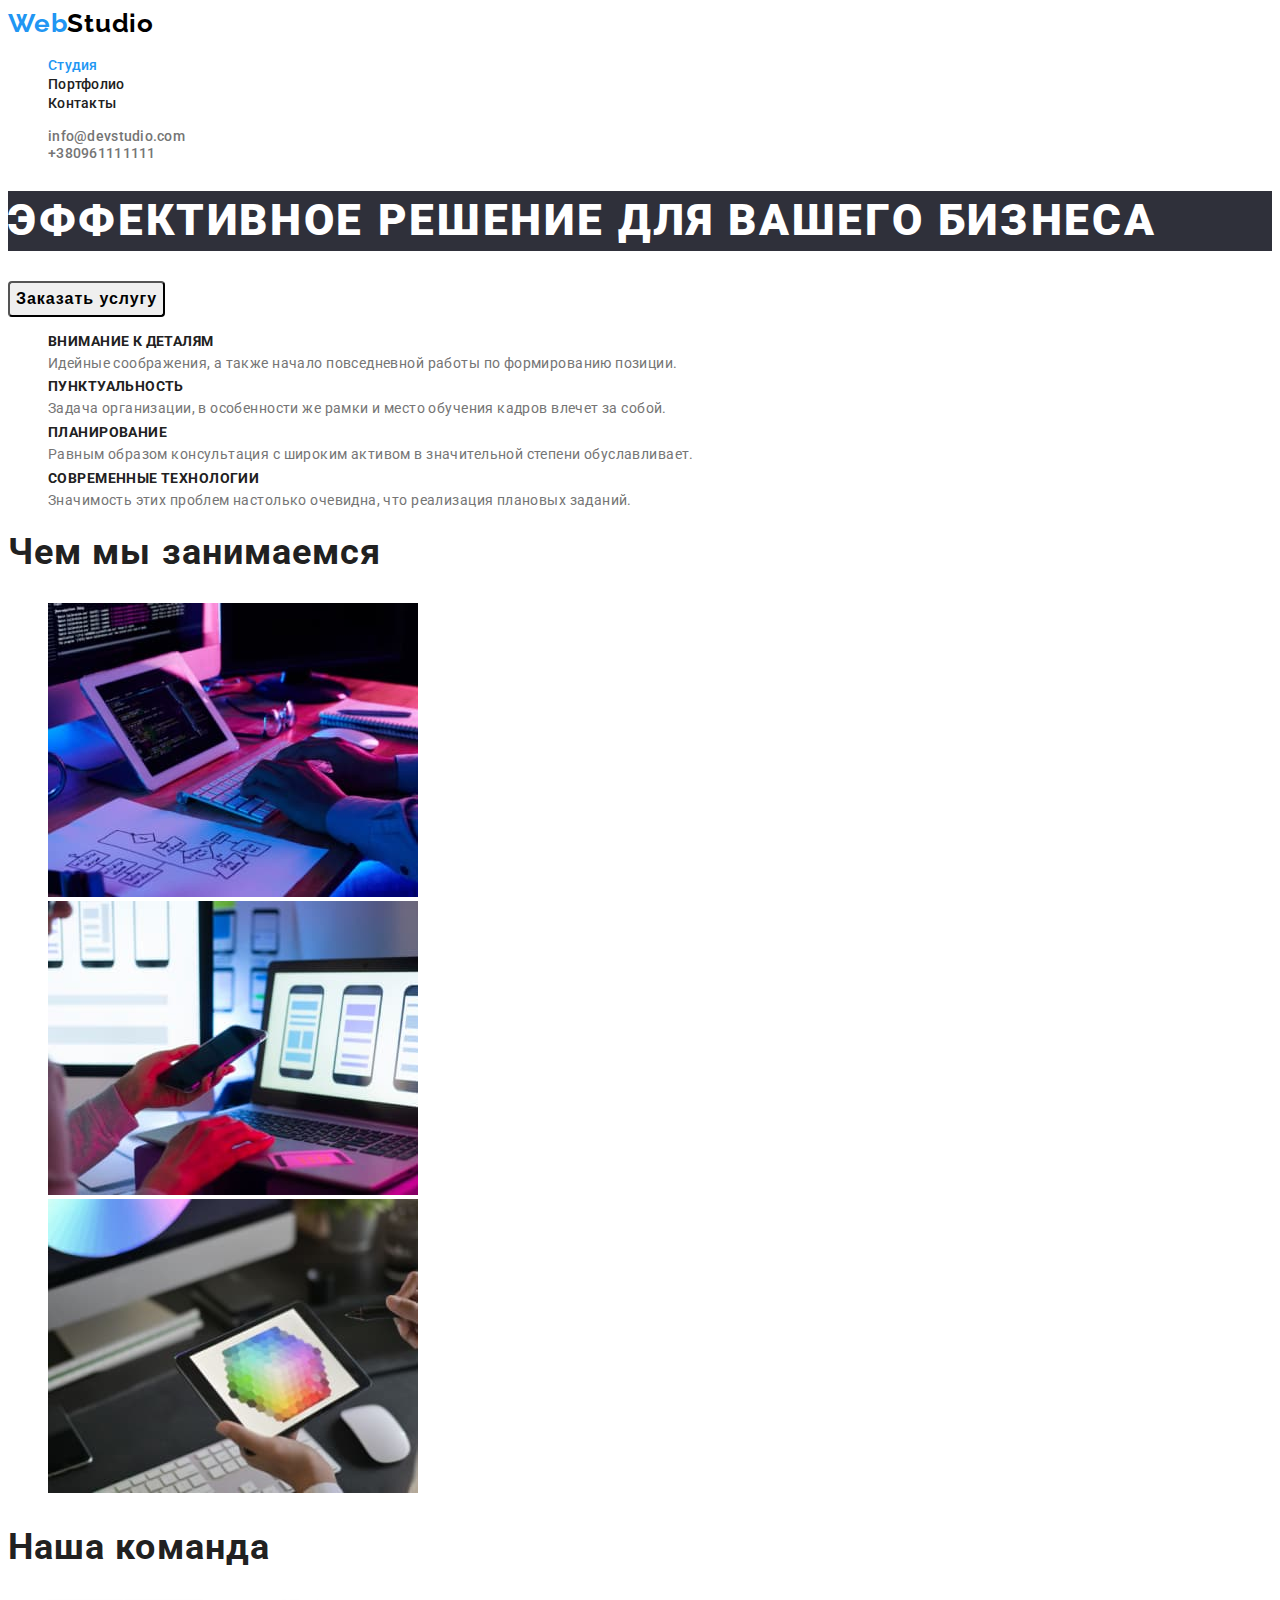
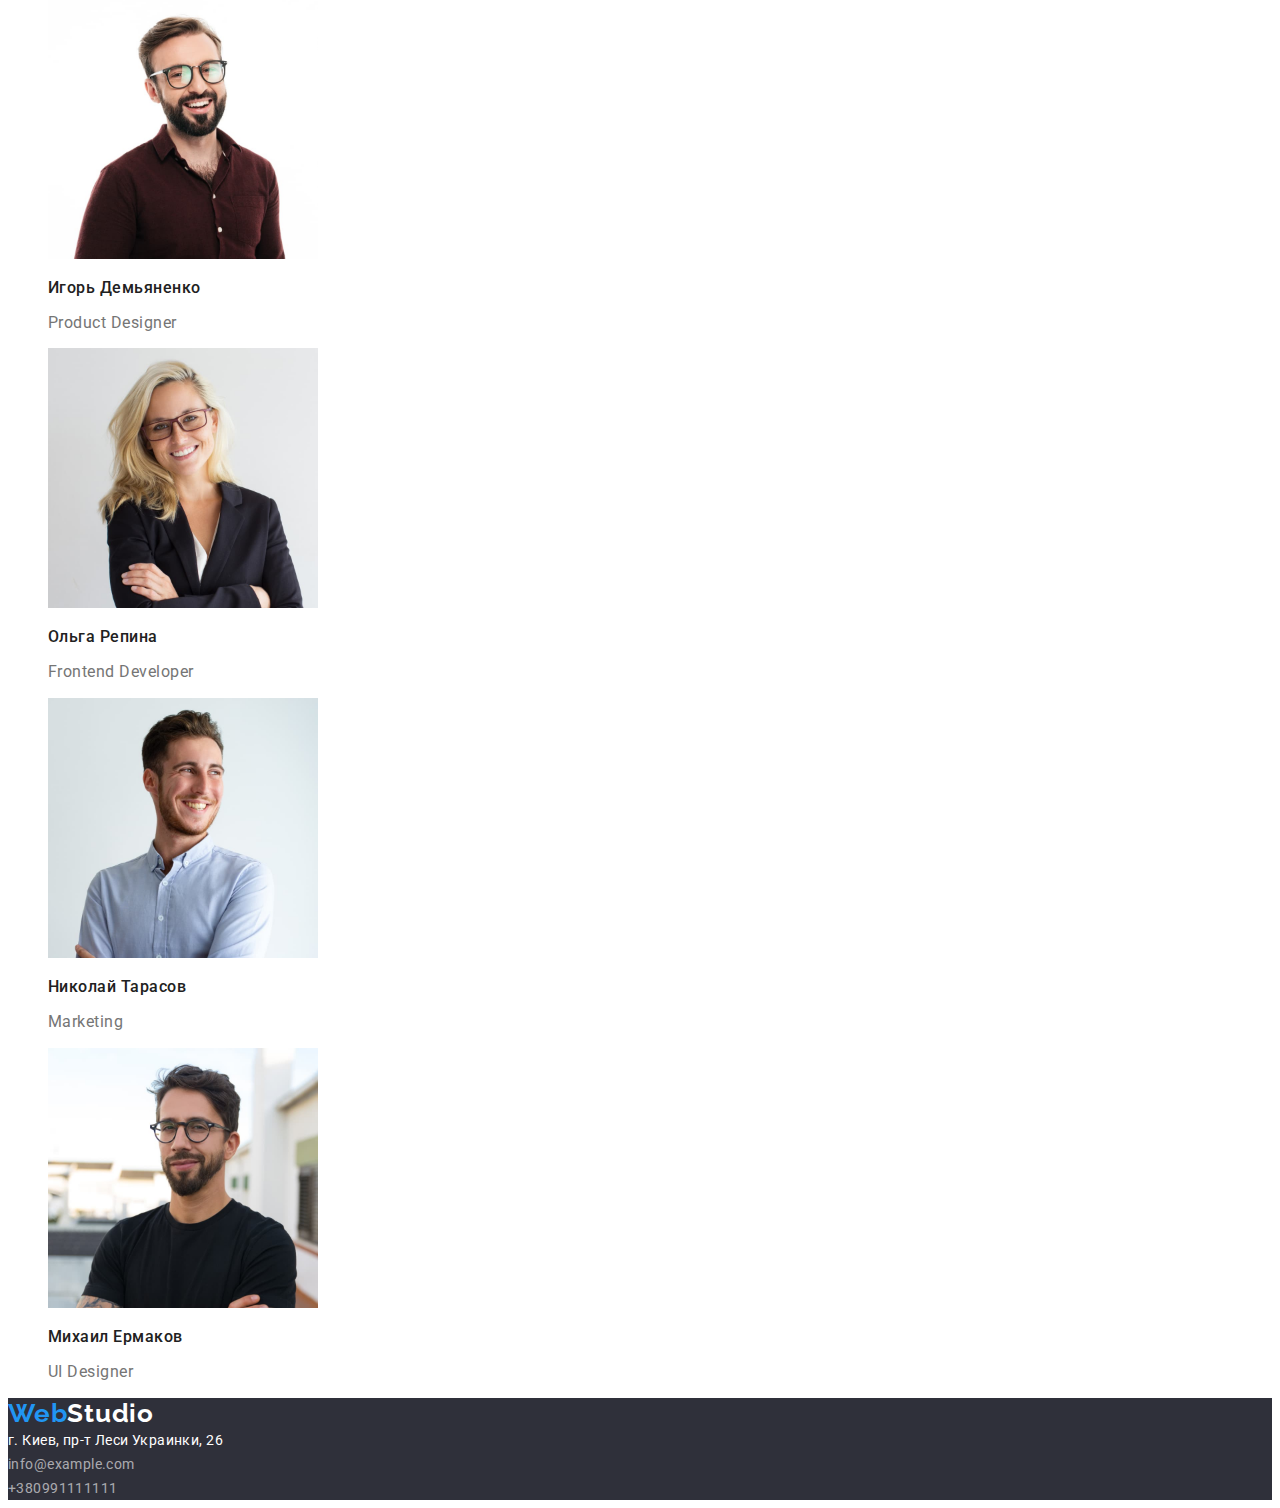
==== commit 6e9a0ae2: "Fixed bugs after checking the mentor" ====
--- a/index.html
+++ b/index.html
@@ -5,9 +5,7 @@
     <meta http-equiv="X-UA-Compatible" content="IE=edge" />
     <meta name="viewport" content="width=device-width, initial-scale=1.0" />
     <title>WebStudio</title>
-    <link
-      rel="stylesheet"
-      href="https://cdnjs.cloudflare.com/ajax/libs/modern-normalize/1.1.0/modern-normalize.min.css"
+    <link rel="stylesheet" href="https://cdnjs.cloudflare.com/ajax/libs/modern-normalize/1.1.0/modern-normalize.min.css"
       integrity="sha512-wpPYUAdjBVSE4KJnH1VR1HeZfpl1ub8YT/NKx4PuQ5NmX2tKuGu6U/JRp5y+Y8XG2tV+wKQpNHVUX03MfMFn9Q=="
       crossorigin="anonymous"
       referrerpolicy="no-referrer"
@@ -18,6 +16,7 @@
       href="https://fonts.googleapis.com/css2?family=Raleway:wght@700&family=Roboto:wght@400;500;700;900&display=swap"
       rel="stylesheet"
     />
+    <link rel="icon" href="./images/WebStudio.svg" type=”image/x-icon”>
     <link rel="stylesheet" href="./css/style.css" />
   </head>
   <body>
@@ -51,7 +50,7 @@
       <!-- Герой -->
       <div>
         <section class="hero">
-          <h1 class="hero-title">ЭФФЕКТИВНОЕ РЕШЕНИЕ ДЛЯ ВАШЕГО БИЗНЕСА</h1>
+          <h1 class="hero-title">эффективное решение для вашего бизнеса</h1>
           <button class="btn" type="button">Заказать услугу</button>
         </section>
       </div>
@@ -157,8 +156,8 @@
         <a class="address link" href="https://goo.gl/maps/oTp4s3FLAec8Ka2x9"
           >г. Киев, пр-т Леси Украинки, 26</a
         ><br />
-        <a class="contacts link" href="mailto:info@example.com">info@example.com</a><br />
-        <a class="contacts link" href="tel:+380991111111">+380991111111</a>
+        <a class="contacts-footer link" href="mailto:info@example.com">info@example.com</a><br />
+        <a class="contacts-footer link" href="tel:+380991111111">+380991111111</a>
       </address>
     </footer>
   </body>
--- a/css/style.css
+++ b/css/style.css
@@ -1,22 +1,29 @@
-/* Цвет основного текста: #212121 */
-/* Цвет вторичного текста: #757575 */
-/* Белый цвет текста: #ffffff */
-/* Акцент: #2196F3; */
 :root {
   --primary-text-color: #212121;
   --secondary-text-color: #757575;
   --white-text-color: #ffffff;
+  --white-text-color-60: rgba(255, 255, 255, 0.6);
   --black-text-color: #000000;
   --accent-color: #2196f3;
   --primary-bg-color: #ffffff;
   --btn-bg-color: #f5f4fa;
   --hero-bg-color: #2f303a;
+  --font-weight-400: 400;
+  --font-weight-500: 500;
+  --font-weight-700: 700;
+  --font-weight-900: 900;
+  --font-size-14: 14px;
+  --font-size-16: 16px;
+  --font-size-18: 18px;
+  --font-size-26: 26px;
+  --font-size-36: 36px;
+  --font-size-44: 44px;
 }
 
 body {
+  font-family: 'Roboto', sans-serif;
   background-color: var(--primary-bg-color);
   color: var(--primary-text-color);
-  font-family: 'Roboto', sans-serif;
 }
 .list {
   list-style: none;
@@ -27,8 +34,8 @@
 
 /* Logo */
 .logo {
-  font-weight: bold;
-  font-size: 26px;
+  font-weight: var(--font-weight-700);
+  font-size: var(--font-size-26);
   line-height: 1.19;
   letter-spacing: 0.03em;
   color: var(--black-text-color);
@@ -39,9 +46,9 @@
 }
 
 /* Button */
-.hero .btn {
-  font-weight: bold;
-  font-size: 16px;
+.btn {
+  font-weight: var(--font-weight-700);
+  font-size: var(--font-size-16);
   line-height: 1.87;
   letter-spacing: 0.06em;
   border-radius: 4px;
@@ -53,11 +60,25 @@
   background-color: var(--accent-color);
   color: var(--white-text-color);
 }
-
+/* Button portfolio */
+.btn-portfolio {
+  font-weight: var(--font-weight-500);
+  font-size: var(--font-size-16);
+  line-height: 1.62;
+  letter-spacing: 0.03em;
+  border-radius: 4px;
+  cursor: pointer;
+}
+
+.btn-portfolio:hover,
+.btn-portfolio:focus {
+  background-color: var(--accent-color);
+  color: var(--white-text-color);
+}
 /* Site nav */
-.site-nav {
-  font-weight: 500;
-  font-size: 14px;
+.site-nav .link {
+  font-weight: var(--font-weight-500);
+  font-size: var(--font-size-14);
   line-height: 1.14;
   letter-spacing: 0.02em;
   color: var(--primary-text-color);
@@ -68,8 +89,11 @@
 }
 
 .contacts {
-  color: var(--secondary-text-color);
-  font-size: 14px;
+  font-size: var(--font-size-14);
+  font-weight: var(--font-weight-500);
+  line-height: 1.15;
+  letter-spacing: 0.02em;
+  color: var(--secondary-text-color);
 }
 .contacts.link:hover,
 .contacts.link:focus {
@@ -79,63 +103,105 @@
   color: var(--accent-color);
 }
 .auth {
-  font-weight: 500;
-  font-size: 14px;
+  font-weight: var(--font-weight-500);
+  font-size: var(--font-size-14);
   line-height: 1.14;
   letter-spacing: 0.02em;
 }
 /* Hero */
 .hero-title {
-  font-weight: 900;
-  font-size: 44px;
+  font-weight: var(--font-weight-900);
+  font-size: var(--font-size-44);
   line-height: 1.36;
   letter-spacing: 0.06em;
   color: var(--white-text-color);
+  text-transform: uppercase;
+  /* Временно добавил задний фон, так как цвет шрифта белый */
   background-color: var(--hero-bg-color);
 }
 /* Section */
 .section-title {
-  color: var(--primary-text-color);
-  font-size: 36px;
+  font-weight: var(--font-weight-700);
+  font-size: var(--font-size-36);
+  line-height: 1.16;
+  letter-spacing: 0.03em;
+  color: var(--primary-text-color);
 }
 
 /* Features */
+.title {
+  text-transform: uppercase;
+}
 .feature-list .title {
-  color: var(--primary-text-color);
-  font-size: 14px;
+  font-weight: var(--font-weight-700);
+  font-size: var(--font-size-14);
+  line-height: 1.15;
+  letter-spacing: 0.03em;
+  color: var(--primary-text-color);
 }
 .feature-list .description {
-  color: var(--secondary-text-color);
-  font-size: 14px;
-}
+  font-size: var(--font-size-14);
+  line-height: 1.71px;
+  letter-spacing: 0.03em;
+  color: var(--secondary-text-color);
+}
+
 /* Team */
 .name {
-  color: var(--primary-text-color);
-  font-size: 16px;
+  font-weight: var(--font-weight-500);
+  font-size: var(--font-size-16);
+  line-height: 1.18;
+  letter-spacing: 0.03em;
+  color: var(--primary-text-color);
 }
 .post {
-  color: var(--secondary-text-color);
-  font-size: 16px;
-}
-
+  font-size: var(--font-size-16);
+  line-height: 1.18;
+  letter-spacing: 0.03em;
+  color: var(--secondary-text-color);
+}
+
+/* Our projects Portfolio */
+.name-portfolio {
+  font-weight: var(--font-weight-700);
+  font-size: var(--font-size-18);
+  line-height: 2;
+  letter-spacing: 0.06em;
+  color: var(--primary-text-color);
+}
+.post-portfolio {
+  font-weight: var(--font-weight-400);
+  font-size: var(--font-size-16);
+  line-height: 1.87;
+  letter-spacing: 0.03em;
+  color: var(--secondary-text-color);
+}
 /* Footer */
+/* Временно добавил задний фон, так как цвет шрифта белый */
 .footer {
   background-color: var(--hero-bg-color);
 }
 .address-block .address {
   color: var(--white-text-color);
-  font-size: 14px;
 }
 .address-block {
   font-style: normal;
-}
-.address-block > .contacts {
-  color: var(--secondary-text-color);
+  font-weight: var(--font-weight-400);
+  font-size: var(--font-size-14);
+  line-height: 1.71;
+  letter-spacing: 0.03em;
+}
+.address-block > .contacts-footer {
+  color: var(--white-text-color-60);
 }
 .address:hover,
 .address:focus {
   color: var(--accent-color);
 }
+.contacts-footer:hover,
+.contacts-footer:focus {
+  color: var(--accent-color);
+}
 .footer .logo.link {
   color: var(--white-text-color);
 }
